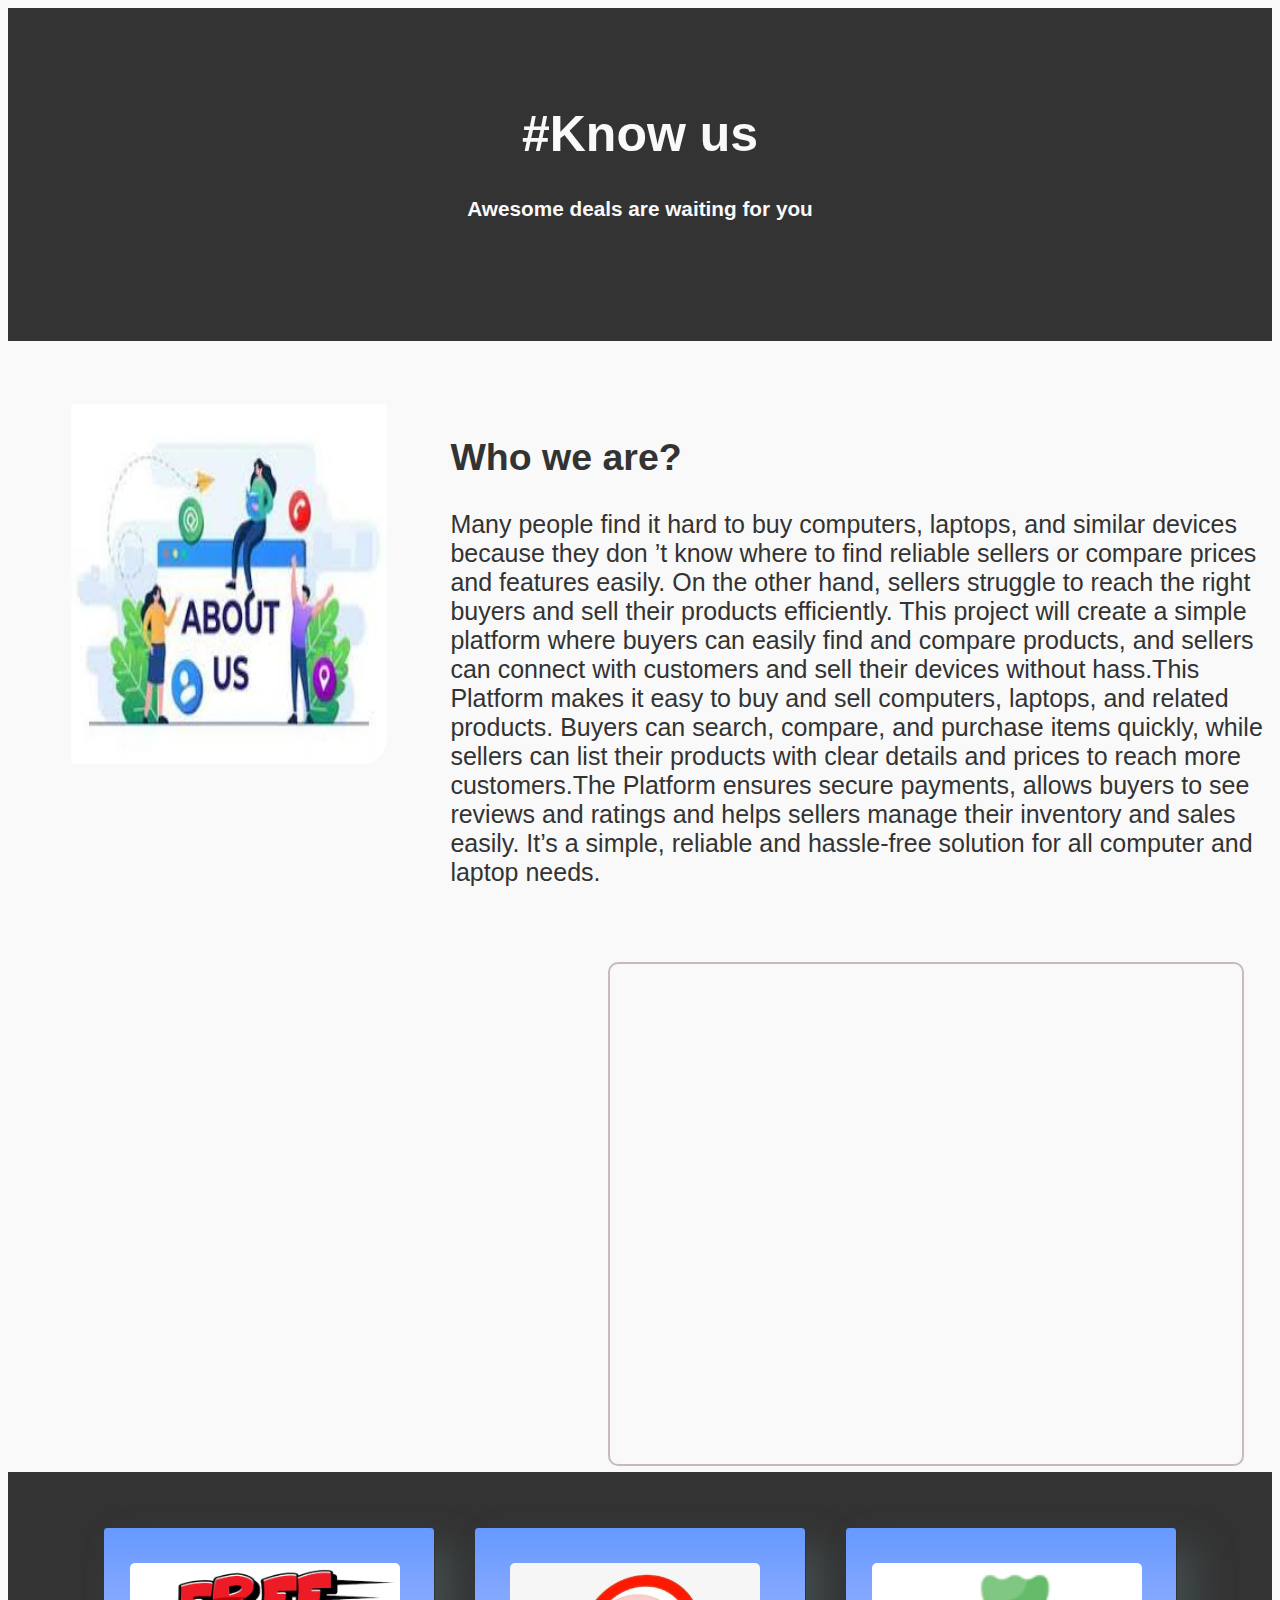
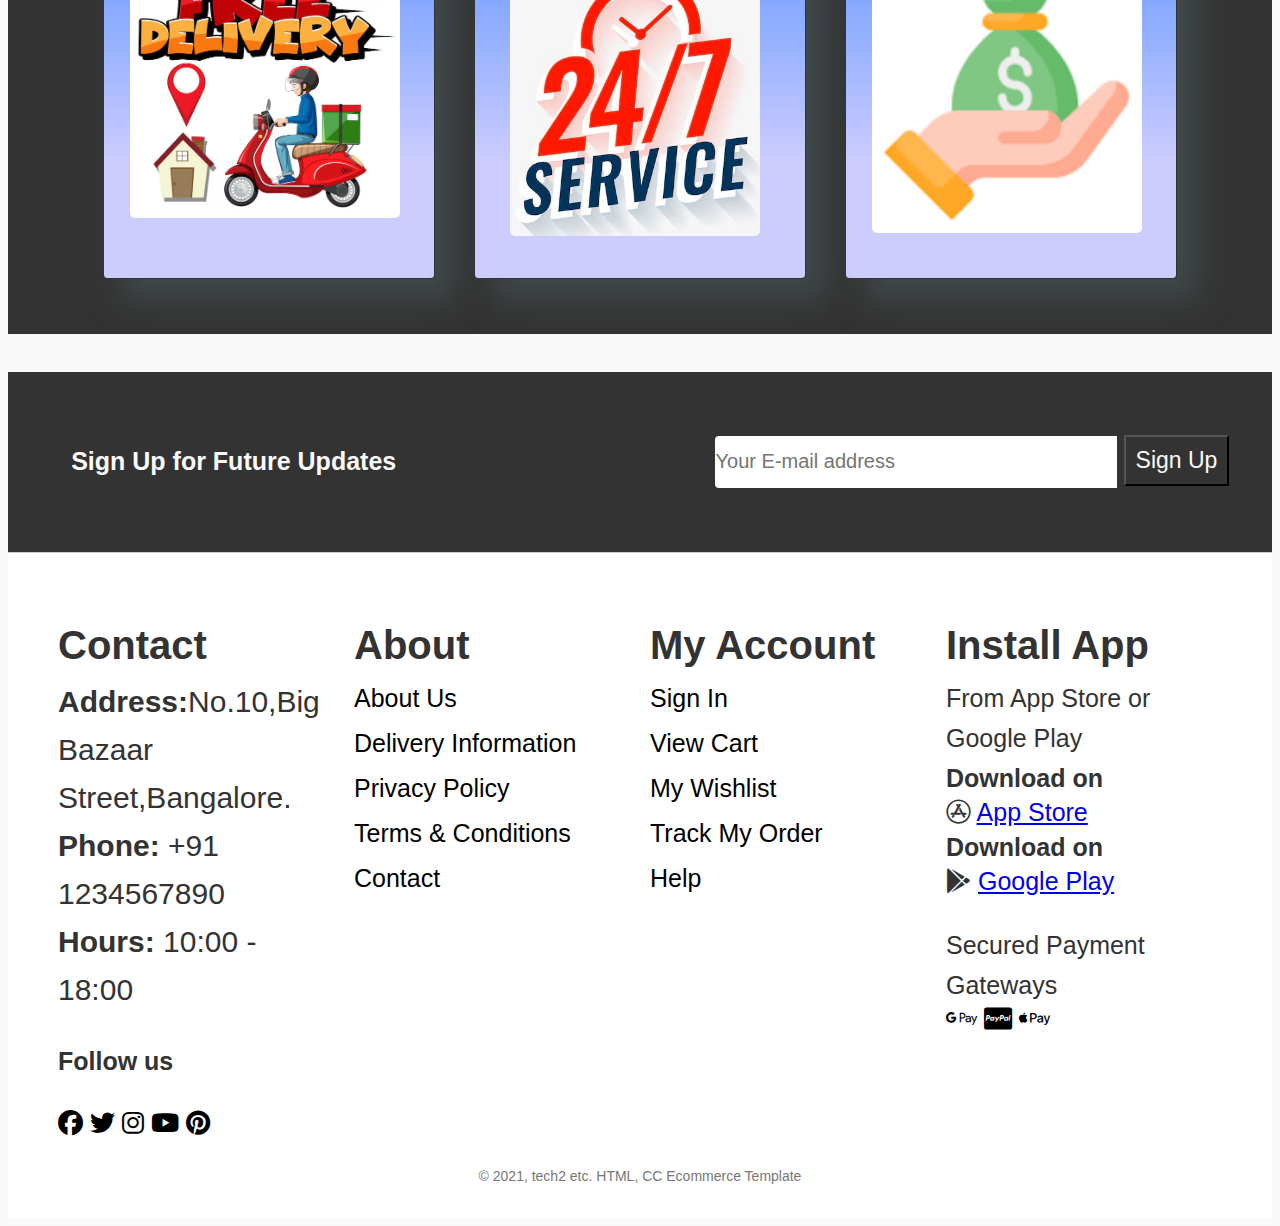
==== about.html @ fbae9688 "about us page completed" ====
<!DOCTYPE html>
<html lang="en">

<head>
  <meta charset="UTF-8" />
  <meta name="viewport" content="width=device-width, initial-scale=1.0" />
  <title>About Us</title>
  <link rel="stylesheet" href="https://cdnjs.cloudflare.com/ajax/libs/font-awesome/6.7.2/css/all.min.css"
    integrity="sha512-Evv84Mr4kqVGRNSgIGL/F/aIDqQb7xQ2vcrdIwxfjThSH8CSR7PBEakCr51Ck+w+/U6swU2Im1vVX0SVk9ABhg=="
    crossorigin="anonymous" referrerpolicy="no-referrer" />
  <style>
    body {
      background-color: #f9f9f9;
      font-family: "Segoe UI", Tahoma, Geneva, Verdana, sans-serif;
      color: #333;
      font-size: 25px;
    }

    .header-aboutus .about-header {
      background-color: #333;
      height: 30vh;
      color: #f9f9f9;
      text-align: center;
      padding-top: 5%;
      margin: 0;
    }

    .header-aboutus .image img {
      height: 40vh;
      width: 25%;
      border-radius: 25px;
      padding-top: 5%;
      padding-left: 5%;
    }

    .header-aboutus .image {
      display: flex;
      background-color: #f9f9f9;
    }

    .header-aboutus .image div {
      padding-left: 5%;
      padding-top: 5%;
    }

    .about-app .video {
      text-align: center;
      margin-top: 50px;
      position: relative;
      left: 600px;
    }

    .about-app .video video {
      width: 700px;
      height: 500px;
      max-width: 100%;
      border: 2px solid #c9baba;
      border-radius: 10px;
    }

    .section1 {
      padding: 40px 80px;
    }

    #feature .feature-box {
      width: 300px;
      height: 300px;
      text-align: center;
      padding: 25px 15px;
      box-shadow: 20px 20px 34px rgb(66, 75, 77);
      border: 1px solid;
      border-radius: 4px;
      margin: 15px;
      background: linear-gradient(to bottom, #6699ff 0%, #ccccff 67%);
    }

    #feature img {
      margin-left: 1px;
      display: flex;
      margin-bottom: 10px;
      width: 270px;
      padding: 10px;
    }

    #feature {
      display: flex;
      justify-content: space-between;
      flex-wrap: wrap;
      background-color: #333;
    }

    #feature img {
      border-radius: 15px;
    }

    #feature .feature-box:hover {
      box-shadow: 10px 10px 54px rgb(64, 73, 75);
    }

    #newsletter {
      color: #f9f9f9;
      display: flex;
      justify-content: space-between;
      align-items: center;
      background-color: #333;
      height: 20vh;
      text-align: center;
      margin-top: 3%;
      padding-left: 5%;
    }

    #newsletter p,
    button {
      font-size: 23px;
      color: #f9f9f9;
    }

    #newsletter input {
      height: 3.125rem;
      padding: 0px;
      font-size: 13px;
      width: 100%;
      border: 1px solid transparent;
      border-radius: 4px;
      outline: none;
      border-top-right-radius: 0;
      border-bottom-right-radius: 0;
    }

    #newsletter .form {
      display: flexbox;
      width: 600px;
    }

    #newsletter button {
      background-color: #333;
      color: #f9f9f9;
      white-space: nowrap;
      padding: 0px;
      cursor: pointer;
    }

    .footer {
      background-color: #fff;
      padding: 20px 40px;
      border-top: 1px solid #ccc;
    }

    .footer-container {
      display: flex;
      justify-content: space-between;
      flex-wrap: wrap;
      max-width: 1200px;
      margin: 0 auto;
    }

    .footer-column {
      flex: 1;
      min-width: 200px;
      margin: 10px;
    }

    .footer-column h3 {
      margin-bottom: 10px;
      font-size: 40px;
      font-weight: bold;
    }

    .footer-column p,
    .footer-column ul {
      margin: 0;
      padding: 0;
      list-style: none;
      line-height: 1.6;
    }

    .footer-column ul li {
      margin-bottom: 5px;
    }

    .footer-column ul li a,
    .footer-column p a {
      text-decoration: none;
      color: #000;
      transition: color 0.3s;
    }

    .footer-column ul li a:hover,
    .footer-column p a:hover {
      color: #007bff;
    }

    footer .follow {
      margin-top: 10px;
    }

    footer .social-icons {
      color: black;
      padding-right: 6%;
      cursor: pointer;
    }

    footer .social-icons i:hover,
    footer a:hover {
      color: blueviolet;
    }

    footer .social-icons {
      border-width: 100%;
    }

    .footer-bottom {
      text-align: center;
      margin-top: 20px;
      font-size: 14px;
      color: #777;
    }

    @media (min-width: 478px) and (max-width: 767px) {
      .header-aboutus {
        flex-direction: column;
      }

      .header-aboutus img {
        width: 100%;
        margin-bottom: 20px;
      }

      .about-header div {
        padding-left: 0px;
      }

      .about-app .video {
        width: 100%;
      }
    }

    @media (min-width: 768px) and (max-width: 1023px) {
      .header-aboutus {
        flex-direction: row;
      }

      .header-aboutus img {
        width: 50%;
        margin-bottom: 0;
      }

      .about-header div {
        padding-left: 20px;
      }

      .about-app .video {
        width: 50%;
      }
    }

    @media (min-width: 1024px) {
      .header-aboutus {
        flex-direction: row;
      }

      .header-aboutus img {
        width: 50%;
        margin-bottom: 0;
      }

      .about-header div {
        padding-left: 20px;
      }

      .about-app .video {
        width: 50%;
      }
    }
  </style>
</head>

<body>
  <section class="header-aboutus">
    <div class="about-header">
      <h1>#Know us</h1>
      <h5>Awesome deals are waiting for you</h5>
    </div>
    <div class="image">
      <img src="assets/aboutus.jpg" alt="" />
      <div>
        <h2>Who we are?</h2>
        <p>
          Many people find it hard to buy computers, laptops, and similar
          devices because they don ’t know where to find reliable sellers or
          compare prices and features easily. On the other hand, sellers
          struggle to reach the right buyers and sell their products
          efficiently. This project will create a simple platform where buyers
          can easily find and compare products, and sellers can connect with
          customers and sell their devices without hass.This Platform makes it
          easy to buy and sell computers, laptops, and related products.
          Buyers can search, compare, and purchase items quickly, while
          sellers can list their products with clear details and prices to
          reach more customers.The Platform ensures secure payments, allows
          buyers to see reviews and ratings and helps sellers manage their
          inventory and sales easily. It’s a simple, reliable and hassle-free
          solution for all computer and laptop needs.
        </p>
      </div>
    </div>
  </section>
  <section class="about-app">
    <div class="video">
      <video autoplay loop muted>
        <source src="assets/aboutus.mp4" type="video/mp4" />
      </video>
    </div>
  </section>
  <section id="feature" class="section1">
    <div class="feature-box">
      <img src="assets/features/free delivery.avif" alt="" />
    </div>
    <div class="feature-box">
      <img src="assets/features/24image.jpg" style="margin-left: 10px; width: 250px" alt="" />
    </div>
    <div class="feature-box">
      <img src="assets/features/savemoney.png" alt="" />
    </div>
  </section>
  <section id="newsletter">
    <div>
      <h4>Sign Up for Future Updates</h4>
    </div>
    <div class="form">
      <input type="text" placeholder="Your E-mail address" style="font-size: 20px; width: 400px" />
      <button class="normal" style="padding: 10px">Sign Up</button>
    </div>
  </section>
  <footer class="footer">
    <div class="footer-container">
      <div class="footer-column">
        <h3>Contact</h3>
        <p style="font-size: larger">
          <strong>Address:</strong>No.10,Big Bazaar Street,Bangalore.
        </p>
        <p style="font-size: larger">
          <strong>Phone:</strong> +91 1234567890
        </p>
        <p style="font-size: larger"><strong>Hours:</strong> 10:00 - 18:00</p>
        <div class="Follow">
          <h4>Follow us</h4>
          <div class="social-icons">
            <i class="fa-brands fa-facebook"></i>
            <i class="fa-brands fa-twitter"></i>
            <i class="fa-brands fa-instagram"></i>
            <i class="fa-brands fa-youtube"></i>
            <i class="fa-brands fa-pinterest"></i>
          </div>
        </div>
      </div>

      <div class="footer-column">
        <h3>About</h3>
        <ul>
          <li><a href="#">About Us</a></li>
          <li><a href="#">Delivery Information</a></li>
          <li><a href="#">Privacy Policy</a></li>
          <li><a href="#">Terms & Conditions</a></li>
          <li><a href="#">Contact</a></li>
        </ul>
      </div>

      <div class="footer-column">
        <h3>My Account</h3>
        <ul>
          <li><a href="#">Sign In</a></li>
          <li><a href="#">View Cart</a></li>
          <li><a href="#">My Wishlist</a></li>
          <li><a href="#">Track My Order</a></li>
          <li><a href="#">Help</a></li>
        </ul>
      </div>

      <div class="footer-column">
        <h3>Install App</h3>
        <p>From App Store or Google Play</p>
        <div class="down">
          <p><strong>Download on</strong></p>
          <i class="fa-brands fa-app-store"></i>
          <a href="#" class="app-link">App Store </a><br />
          <p><strong>Download on</strong></p>
          <i class="fa-brands fa-google-play"></i>
          <a href="#" class="app-link">Google Play</a><br /><br />

          <p>Secured Payment Gateways</p>
          <div class="social-icons">
            <i class="fa-brands fa-google-pay"></i>
            <i class="fa-brands fa-cc-paypal"></i>
            <i class="fa-brands fa-apple-pay"></i>
          </div>
        </div>
      </div>
    </div>
    <div class="footer-bottom">
      <p>&copy; 2021, tech2 etc. HTML, CC Ecommerce Template</p>
    </div>
  </footer>
</body>

</html>
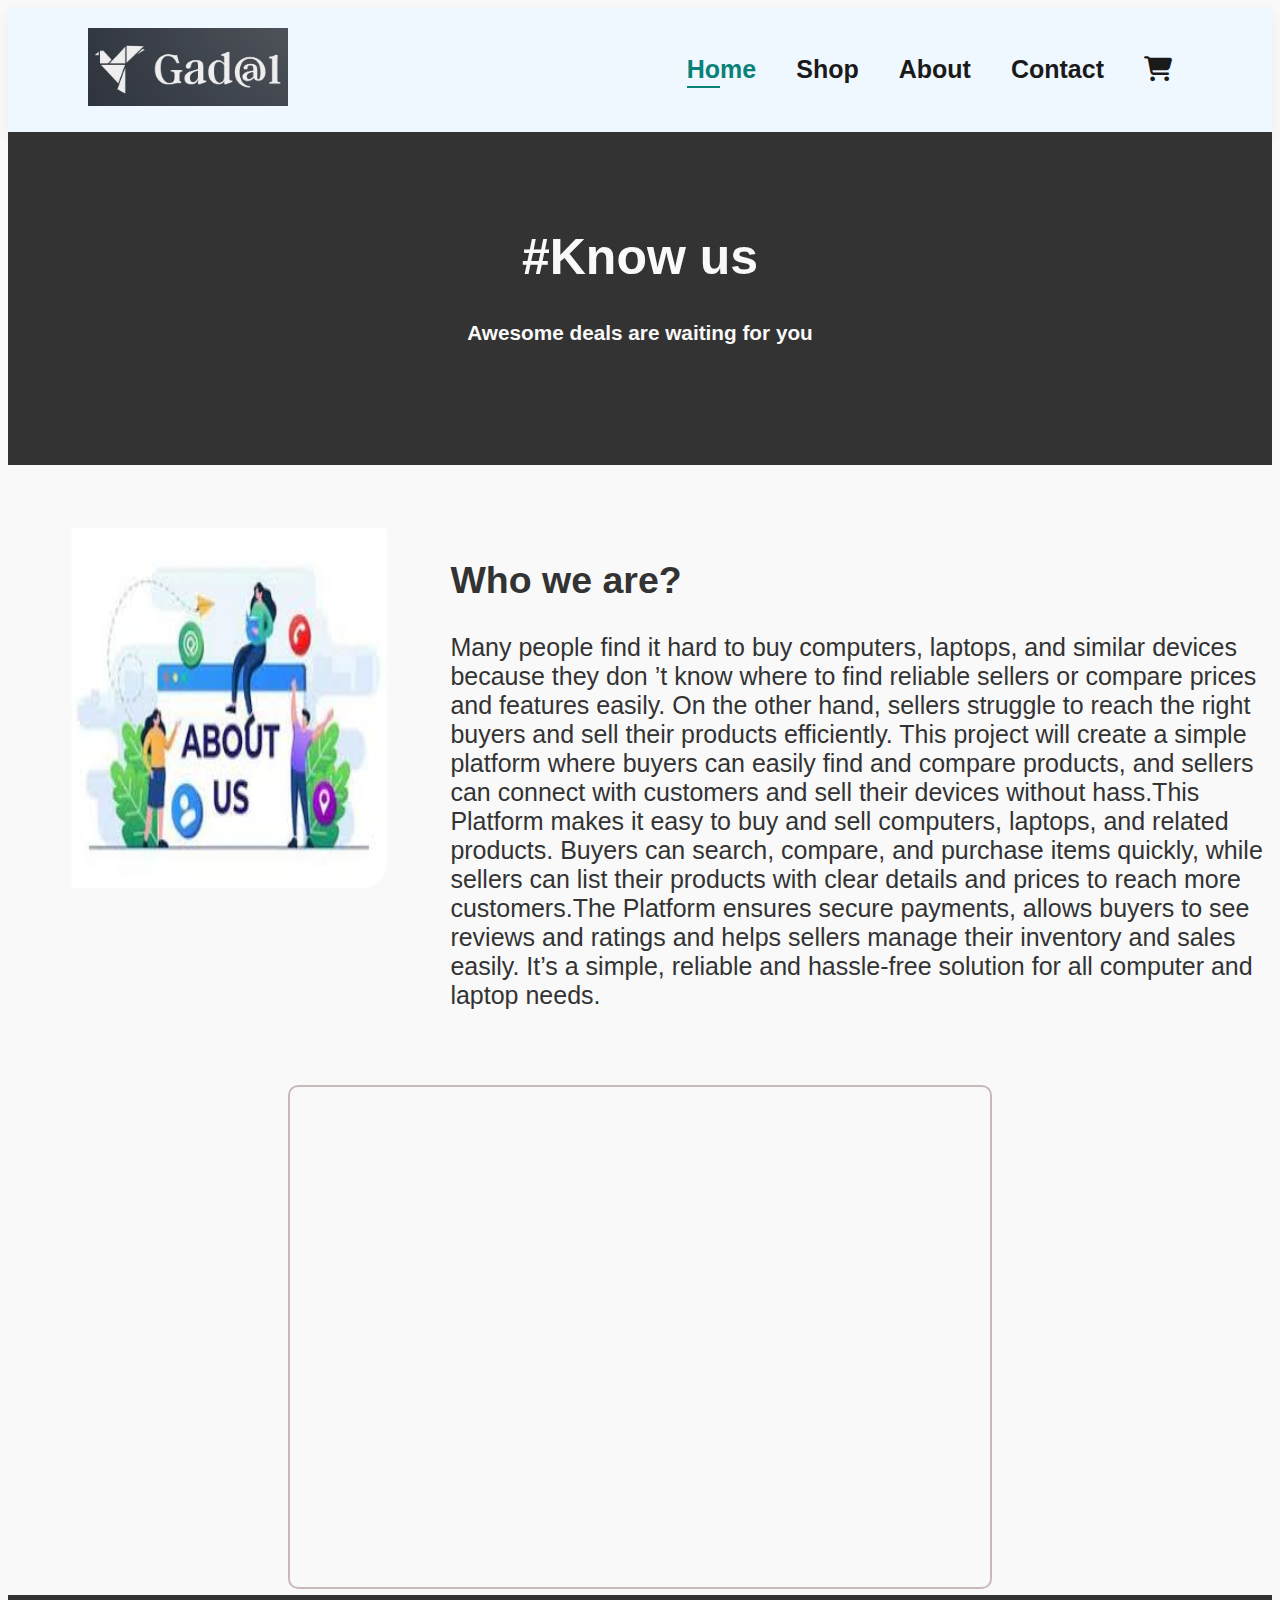
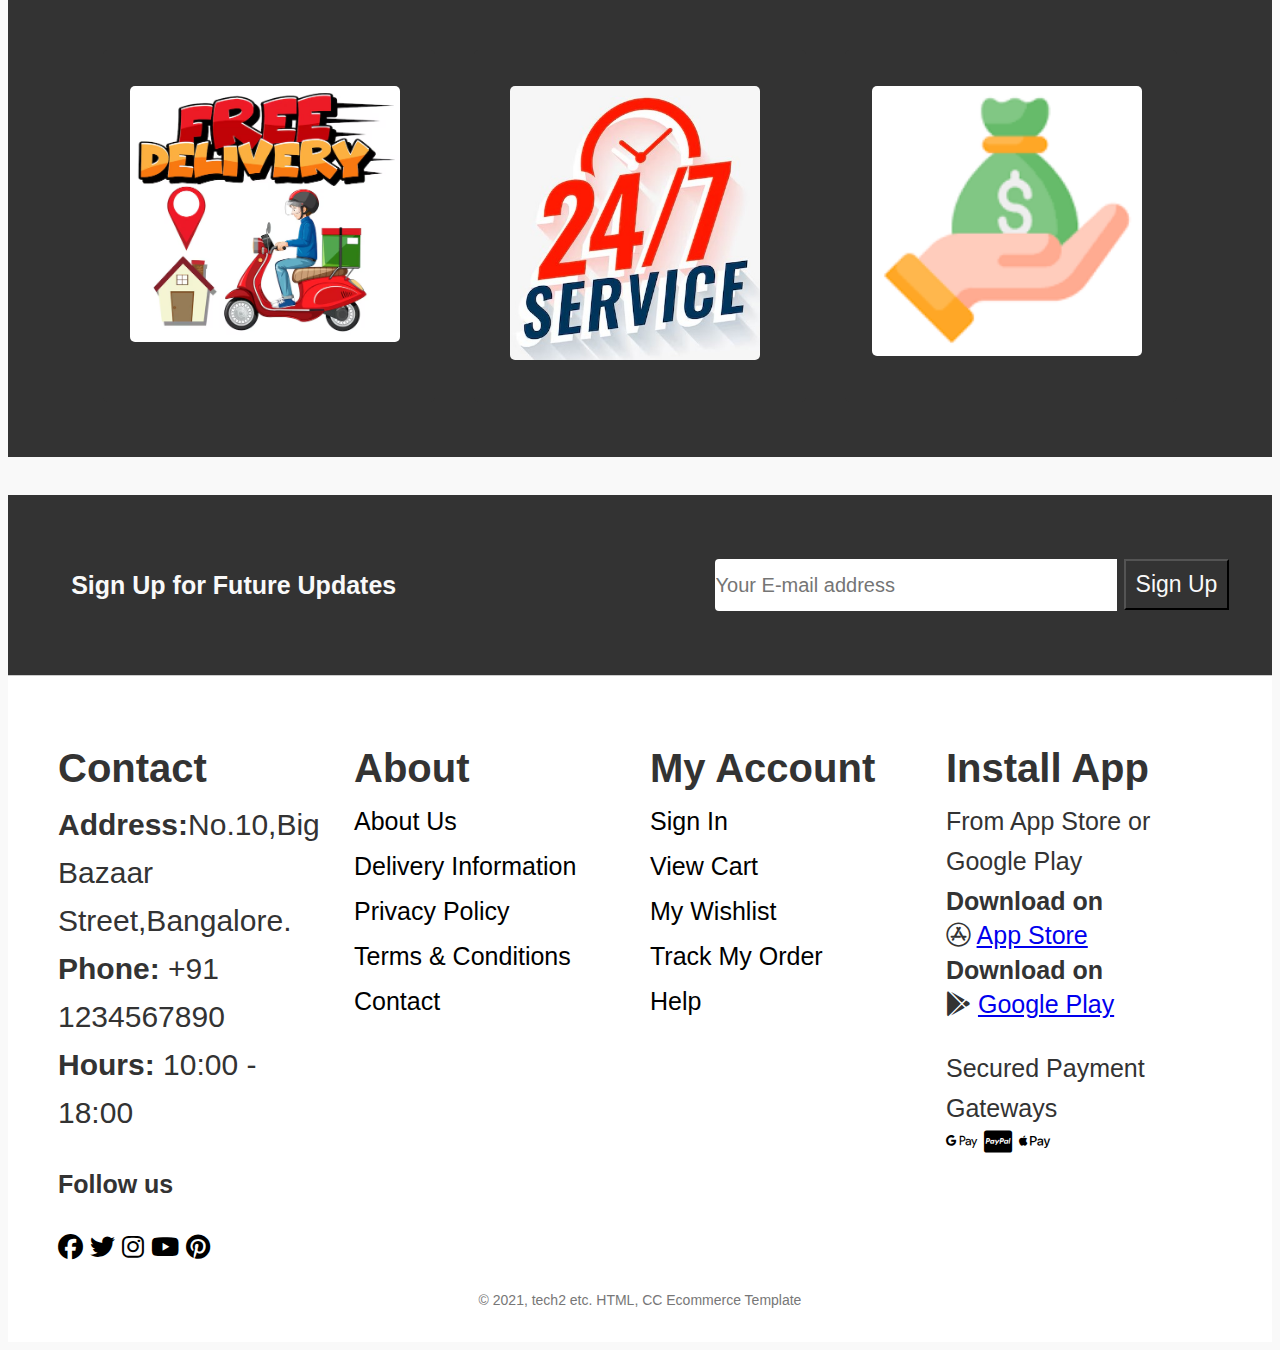
==== commit ea4b204f: "added link to playstore about and contact pages" ====
--- a/about.html
+++ b/about.html
@@ -1,405 +1,420 @@
 <!DOCTYPE html>
 <html lang="en">
-
-<head>
-  <meta charset="UTF-8" />
-  <meta name="viewport" content="width=device-width, initial-scale=1.0" />
-  <title>About Us</title>
-  <link rel="stylesheet" href="https://cdnjs.cloudflare.com/ajax/libs/font-awesome/6.7.2/css/all.min.css"
-    integrity="sha512-Evv84Mr4kqVGRNSgIGL/F/aIDqQb7xQ2vcrdIwxfjThSH8CSR7PBEakCr51Ck+w+/U6swU2Im1vVX0SVk9ABhg=="
-    crossorigin="anonymous" referrerpolicy="no-referrer" />
-  <style>
-    body {
-      background-color: #f9f9f9;
-      font-family: "Segoe UI", Tahoma, Geneva, Verdana, sans-serif;
-      color: #333;
-      font-size: 25px;
-    }
-
-    .header-aboutus .about-header {
-      background-color: #333;
-      height: 30vh;
-      color: #f9f9f9;
-      text-align: center;
-      padding-top: 5%;
-      margin: 0;
-    }
-
-    .header-aboutus .image img {
-      height: 40vh;
-      width: 25%;
-      border-radius: 25px;
-      padding-top: 5%;
-      padding-left: 5%;
-    }
-
-    .header-aboutus .image {
-      display: flex;
-      background-color: #f9f9f9;
-    }
-
-    .header-aboutus .image div {
-      padding-left: 5%;
-      padding-top: 5%;
-    }
-
-    .about-app .video {
-      text-align: center;
-      margin-top: 50px;
-      position: relative;
-      left: 600px;
-    }
-
-    .about-app .video video {
-      width: 700px;
-      height: 500px;
-      max-width: 100%;
-      border: 2px solid #c9baba;
-      border-radius: 10px;
-    }
-
-    .section1 {
-      padding: 40px 80px;
-    }
-
-    #feature .feature-box {
-      width: 300px;
-      height: 300px;
-      text-align: center;
-      padding: 25px 15px;
-      box-shadow: 20px 20px 34px rgb(66, 75, 77);
-      border: 1px solid;
-      border-radius: 4px;
-      margin: 15px;
-      background: linear-gradient(to bottom, #6699ff 0%, #ccccff 67%);
-    }
-
-    #feature img {
-      margin-left: 1px;
-      display: flex;
-      margin-bottom: 10px;
-      width: 270px;
-      padding: 10px;
-    }
-
-    #feature {
-      display: flex;
-      justify-content: space-between;
-      flex-wrap: wrap;
-      background-color: #333;
-    }
-
-    #feature img {
-      border-radius: 15px;
-    }
-
-    #feature .feature-box:hover {
-      box-shadow: 10px 10px 54px rgb(64, 73, 75);
-    }
-
-    #newsletter {
-      color: #f9f9f9;
-      display: flex;
-      justify-content: space-between;
-      align-items: center;
-      background-color: #333;
-      height: 20vh;
-      text-align: center;
-      margin-top: 3%;
-      padding-left: 5%;
-    }
-
-    #newsletter p,
-    button {
-      font-size: 23px;
-      color: #f9f9f9;
-    }
-
-    #newsletter input {
-      height: 3.125rem;
-      padding: 0px;
-      font-size: 13px;
-      width: 100%;
-      border: 1px solid transparent;
-      border-radius: 4px;
-      outline: none;
-      border-top-right-radius: 0;
-      border-bottom-right-radius: 0;
-    }
-
-    #newsletter .form {
-      display: flexbox;
-      width: 600px;
-    }
-
-    #newsletter button {
-      background-color: #333;
-      color: #f9f9f9;
-      white-space: nowrap;
-      padding: 0px;
-      cursor: pointer;
-    }
-
-    .footer {
-      background-color: #fff;
-      padding: 20px 40px;
-      border-top: 1px solid #ccc;
-    }
-
-    .footer-container {
-      display: flex;
-      justify-content: space-between;
-      flex-wrap: wrap;
-      max-width: 1200px;
-      margin: 0 auto;
-    }
-
-    .footer-column {
-      flex: 1;
-      min-width: 200px;
-      margin: 10px;
-    }
-
-    .footer-column h3 {
-      margin-bottom: 10px;
-      font-size: 40px;
-      font-weight: bold;
-    }
-
-    .footer-column p,
-    .footer-column ul {
-      margin: 0;
-      padding: 0;
-      list-style: none;
-      line-height: 1.6;
-    }
-
-    .footer-column ul li {
-      margin-bottom: 5px;
-    }
-
-    .footer-column ul li a,
-    .footer-column p a {
-      text-decoration: none;
-      color: #000;
-      transition: color 0.3s;
-    }
-
-    .footer-column ul li a:hover,
-    .footer-column p a:hover {
-      color: #007bff;
-    }
-
-    footer .follow {
-      margin-top: 10px;
-    }
-
-    footer .social-icons {
-      color: black;
-      padding-right: 6%;
-      cursor: pointer;
-    }
-
-    footer .social-icons i:hover,
-    footer a:hover {
-      color: blueviolet;
-    }
-
-    footer .social-icons {
-      border-width: 100%;
-    }
-
-    .footer-bottom {
-      text-align: center;
-      margin-top: 20px;
-      font-size: 14px;
-      color: #777;
-    }
-
-    @media (min-width: 478px) and (max-width: 767px) {
-      .header-aboutus {
-        flex-direction: column;
-      }
-
-      .header-aboutus img {
+  <head>
+    <meta charset="UTF-8" />
+    <meta name="viewport" content="width=device-width, initial-scale=1.0" />
+    <title>About Us</title>
+    <link
+      rel="stylesheet"
+      href="https://cdnjs.cloudflare.com/ajax/libs/font-awesome/6.7.2/css/all.min.css"
+      integrity="sha512-Evv84Mr4kqVGRNSgIGL/F/aIDqQb7xQ2vcrdIwxfjThSH8CSR7PBEakCr51Ck+w+/U6swU2Im1vVX0SVk9ABhg=="
+      crossorigin="anonymous"
+      referrerpolicy="no-referrer"
+    />
+    <style>
+      body {
+        background-color: #f9f9f9;
+        font-family: "Segoe UI", Tahoma, Geneva, Verdana, sans-serif;
+        color: #333;
+        font-size: 25px;
+      }
+      #header {
+        display: flex;
+        align-items: center;
+        justify-content: space-between;
+        padding: 20px 80px;
+        background: aliceblue;
+        box-shadow: 0 5px 15px rgba(0, 0, 0, 0.06);
+      }
+
+      #navbar {
+        display: flex;
+        align-items: center;
+        justify-content: center;
+      }
+
+      #navbar li {
+        list-style: none;
+        padding: 0 20px;
+        position: relative;
+      }
+
+      #navbar li a {
+        text-decoration: none;
+        font-size: 16px;
+        font-weight: 600;
+        color: #1a1a1a;
+        transition: 0.3s ease;
+        font-size: 25px;
+      }
+
+      #navbar li a:hover,
+      #navbar li a.active {
+        color: #088178;
+      }
+
+      #navbar li a.active::after,
+      #navbar li a:hover::after {
+        content: "";
+        width: 30%;
+        height: 2px;
+        background: #088178;
+        position: absolute;
+        bottom: -4px;
+        left: 20px;
+      }
+
+      .header-aboutus .about-header {
+        background-color: #333;
+        height: 30vh;
+        color: #f9f9f9;
+        text-align: center;
+        padding-top: 5%;
+        margin: 0;
+      }
+
+      .header-aboutus .image img {
+        height: 40vh;
+        width: 25%;
+        border-radius: 25px;
+        padding-top: 5%;
+        padding-left: 5%;
+      }
+
+      .header-aboutus .image {
+        display: flex;
+        background-color: #f9f9f9;
+      }
+
+      .header-aboutus .image div {
+        padding-left: 5%;
+        padding-top: 5%;
+      }
+
+      .about-app .video {
+        text-align: center;
+        margin-top: 50px;
+        position: relative;
+       
+      }
+
+      .about-app .video video {
+        width: 700px;
+        height: 500px;
+        max-width: 100%;
+        border: 2px solid #c9baba;
+        border-radius: 10px;
+      }
+
+      .section1 {
+        padding: 40px 80px;
+      }
+
+      #feature .feature-box {
+        width: 300px;
+        height: 300px;
+        text-align: center;
+        padding: 25px 15px;
+        /*box-shadow: 20px 20px 34px rgb(66, 75, 77);*/
+        border: 1px solid;
+        border-radius: 4px;
+        margin: 15px;
+       background-color: #333;
+      }
+
+      #feature img {
+        margin-left: 1px;
+        display: flex;
+        margin-bottom: 10px;
+        width: 270px;
+        padding: 10px;
+      }
+
+      #feature {
+        display: flex;
+        justify-content: space-between;
+        flex-wrap: wrap;
+        background-color: #333;
+      }
+
+      #feature img {
+        border-radius: 15px;
+      }
+
+      #feature .feature-box:hover {
+        box-shadow: 10px 10px 54px rgb(64, 73, 75);
+      }
+
+      #newsletter {
+        color: #f9f9f9;
+        display: flex;
+        justify-content: space-between;
+        align-items: center;
+        background-color: #333;
+        height: 20vh;
+        text-align: center;
+        margin-top: 3%;
+        padding-left: 5%;
+      }
+
+      #newsletter p,
+      button {
+        font-size: 23px;
+        color: #f9f9f9;
+      }
+
+      #newsletter input {
+        height: 3.125rem;
+        padding: 0px;
+        font-size: 13px;
         width: 100%;
-        margin-bottom: 20px;
-      }
-
-      .about-header div {
-        padding-left: 0px;
-      }
-
-      .about-app .video {
-        width: 100%;
-      }
-    }
-
-    @media (min-width: 768px) and (max-width: 1023px) {
-      .header-aboutus {
-        flex-direction: row;
-      }
-
-      .header-aboutus img {
-        width: 50%;
-        margin-bottom: 0;
-      }
-
-      .about-header div {
-        padding-left: 20px;
-      }
-
-      .about-app .video {
-        width: 50%;
-      }
-    }
-
-    @media (min-width: 1024px) {
-      .header-aboutus {
-        flex-direction: row;
-      }
-
-      .header-aboutus img {
-        width: 50%;
-        margin-bottom: 0;
-      }
-
-      .about-header div {
-        padding-left: 20px;
-      }
-
-      .about-app .video {
-        width: 50%;
-      }
-    }
-  </style>
-</head>
-
-<body>
-  <section class="header-aboutus">
-    <div class="about-header">
-      <h1>#Know us</h1>
-      <h5>Awesome deals are waiting for you</h5>
-    </div>
-    <div class="image">
-      <img src="assets/aboutus.jpg" alt="" />
+        border: 1px solid transparent;
+        border-radius: 4px;
+        outline: none;
+        border-top-right-radius: 0;
+        border-bottom-right-radius: 0;
+      }
+
+      #newsletter .form {
+        display: flexbox;
+        width: 600px;
+      }
+
+      #newsletter button {
+        background-color: #333;
+        color: #f9f9f9;
+        white-space: nowrap;
+        padding: 0px;
+        cursor: pointer;
+      }
+
+      .footer {
+        background-color: #fff;
+        padding: 20px 40px;
+        border-top: 1px solid #ccc;
+      }
+
+      .footer-container {
+        display: flex;
+        justify-content: space-between;
+        flex-wrap: wrap;
+        max-width: 1200px;
+        margin: 0 auto;
+      }
+
+      .footer-column {
+        flex: 1;
+        min-width: 200px;
+        margin: 10px;
+      }
+
+      .footer-column h3 {
+        margin-bottom: 10px;
+        font-size: 40px;
+        font-weight: bold;
+      }
+
+      .footer-column p,
+      .footer-column ul {
+        margin: 0;
+        padding: 0;
+        list-style: none;
+        line-height: 1.6;
+      }
+
+      .footer-column ul li {
+        margin-bottom: 5px;
+      }
+
+      .footer-column ul li a,
+      .footer-column p a {
+        text-decoration: none;
+        color: #000;
+        transition: color 0.3s;
+      }
+
+      .footer-column ul li a:hover,
+      .footer-column p a:hover {
+        color: #007bff;
+      }
+
+      footer .follow {
+        margin-top: 10px;
+      }
+
+      footer .social-icons {
+        color: black;
+        padding-right: 6%;
+        cursor: pointer;
+      }
+
+      footer .social-icons i:hover,
+      footer a:hover {
+        color: blueviolet;
+      }
+
+      footer .social-icons {
+        border-width: 100%;
+      }
+
+      .footer-bottom {
+        text-align: center;
+        margin-top: 20px;
+        font-size: 14px;
+        color: #777;
+      }
+    </style>
+  </head>
+
+  <body>
+    <section id="header">
+      <a href="#"
+        ><img src="assets/logo.png.jpg" class="logo" width="200px"
+      /></a>
       <div>
-        <h2>Who we are?</h2>
-        <p>
-          Many people find it hard to buy computers, laptops, and similar
-          devices because they don ’t know where to find reliable sellers or
-          compare prices and features easily. On the other hand, sellers
-          struggle to reach the right buyers and sell their products
-          efficiently. This project will create a simple platform where buyers
-          can easily find and compare products, and sellers can connect with
-          customers and sell their devices without hass.This Platform makes it
-          easy to buy and sell computers, laptops, and related products.
-          Buyers can search, compare, and purchase items quickly, while
-          sellers can list their products with clear details and prices to
-          reach more customers.The Platform ensures secure payments, allows
-          buyers to see reviews and ratings and helps sellers manage their
-          inventory and sales easily. It’s a simple, reliable and hassle-free
-          solution for all computer and laptop needs.
-        </p>
-      </div>
-    </div>
-  </section>
-  <section class="about-app">
-    <div class="video">
-      <video autoplay loop muted>
-        <source src="assets/aboutus.mp4" type="video/mp4" />
-      </video>
-    </div>
-  </section>
-  <section id="feature" class="section1">
-    <div class="feature-box">
-      <img src="assets/features/free delivery.avif" alt="" />
-    </div>
-    <div class="feature-box">
-      <img src="assets/features/24image.jpg" style="margin-left: 10px; width: 250px" alt="" />
-    </div>
-    <div class="feature-box">
-      <img src="assets/features/savemoney.png" alt="" />
-    </div>
-  </section>
-  <section id="newsletter">
-    <div>
-      <h4>Sign Up for Future Updates</h4>
-    </div>
-    <div class="form">
-      <input type="text" placeholder="Your E-mail address" style="font-size: 20px; width: 400px" />
-      <button class="normal" style="padding: 10px">Sign Up</button>
-    </div>
-  </section>
-  <footer class="footer">
-    <div class="footer-container">
-      <div class="footer-column">
-        <h3>Contact</h3>
-        <p style="font-size: larger">
-          <strong>Address:</strong>No.10,Big Bazaar Street,Bangalore.
-        </p>
-        <p style="font-size: larger">
-          <strong>Phone:</strong> +91 1234567890
-        </p>
-        <p style="font-size: larger"><strong>Hours:</strong> 10:00 - 18:00</p>
-        <div class="Follow">
-          <h4>Follow us</h4>
-          <div class="social-icons">
-            <i class="fa-brands fa-facebook"></i>
-            <i class="fa-brands fa-twitter"></i>
-            <i class="fa-brands fa-instagram"></i>
-            <i class="fa-brands fa-youtube"></i>
-            <i class="fa-brands fa-pinterest"></i>
+        <ul id="navbar">
+          <li><a class="active" href="index.html">Home</a></li>
+          <li><a href="shop.html">Shop</a></li>
+          <li><a href="about.html">About</a></li>
+          <li><a href="contact.html">Contact</a></li>
+          <li>
+            <a href="cart.html"><i class="fa-solid fa-cart-shopping"></i></a>
+          </li>
+        </ul>
+      </div>
+    </section>
+
+    <section class="header-aboutus">
+      <div class="about-header">
+        <h1>#Know us</h1>
+        <h5>Awesome deals are waiting for you</h5>
+      </div>
+      <div class="image">
+        <img src="assets/aboutus.jpg" alt="" />
+        <div>
+          <h2>Who we are?</h2>
+          <p>
+            Many people find it hard to buy computers, laptops, and similar
+            devices because they don ’t know where to find reliable sellers or
+            compare prices and features easily. On the other hand, sellers
+            struggle to reach the right buyers and sell their products
+            efficiently. This project will create a simple platform where buyers
+            can easily find and compare products, and sellers can connect with
+            customers and sell their devices without hass.This Platform makes it
+            easy to buy and sell computers, laptops, and related products.
+            Buyers can search, compare, and purchase items quickly, while
+            sellers can list their products with clear details and prices to
+            reach more customers.The Platform ensures secure payments, allows
+            buyers to see reviews and ratings and helps sellers manage their
+            inventory and sales easily. It’s a simple, reliable and hassle-free
+            solution for all computer and laptop needs.
+          </p>
+        </div>
+      </div>
+    </section>
+    <section class="about-app">
+      <div class="video">
+        <video autoplay loop muted>
+          <source src="assets/aboutus.mp4" type="video/mp4" />
+        </video>
+      </div>
+    </section>
+    <section id="feature" class="section1">
+      <div class="feature-box">
+        <img src="assets/features/free delivery.avif" alt="" />
+      </div>
+      <div class="feature-box">
+        <img
+          src="assets/features/24image.jpg"
+          style="margin-left: 10px; width: 250px"
+          alt=""
+        />
+      </div>
+      <div class="feature-box">
+        <img src="assets/features/savemoney.png" alt="" />
+      </div>
+    </section>
+    <section id="newsletter">
+      <div>
+        <h4>Sign Up for Future Updates</h4>
+      </div>
+      <div class="form">
+        <input
+          type="text"
+          placeholder="Your E-mail address"
+          style="font-size: 20px; width: 400px"
+        />
+        <button class="normal" style="padding: 10px">Sign Up</button>
+      </div>
+    </section>
+    <footer class="footer">
+      <div class="footer-container">
+        <div class="footer-column">
+          <h3>Contact</h3>
+          <p style="font-size: larger">
+            <strong>Address:</strong>No.10,Big Bazaar Street,Bangalore.
+          </p>
+          <p style="font-size: larger">
+            <strong>Phone:</strong> +91 1234567890
+          </p>
+          <p style="font-size: larger"><strong>Hours:</strong> 10:00 - 18:00</p>
+          <div class="Follow">
+            <h4>Follow us</h4>
+            <div class="social-icons">
+              <i class="fa-brands fa-facebook"></i>
+              <i class="fa-brands fa-twitter"></i>
+              <i class="fa-brands fa-instagram"></i>
+              <i class="fa-brands fa-youtube"></i>
+              <i class="fa-brands fa-pinterest"></i>
+            </div>
           </div>
         </div>
-      </div>
-
-      <div class="footer-column">
-        <h3>About</h3>
-        <ul>
-          <li><a href="#">About Us</a></li>
-          <li><a href="#">Delivery Information</a></li>
-          <li><a href="#">Privacy Policy</a></li>
-          <li><a href="#">Terms & Conditions</a></li>
-          <li><a href="#">Contact</a></li>
-        </ul>
-      </div>
-
-      <div class="footer-column">
-        <h3>My Account</h3>
-        <ul>
-          <li><a href="#">Sign In</a></li>
-          <li><a href="#">View Cart</a></li>
-          <li><a href="#">My Wishlist</a></li>
-          <li><a href="#">Track My Order</a></li>
-          <li><a href="#">Help</a></li>
-        </ul>
-      </div>
-
-      <div class="footer-column">
-        <h3>Install App</h3>
-        <p>From App Store or Google Play</p>
-        <div class="down">
-          <p><strong>Download on</strong></p>
-          <i class="fa-brands fa-app-store"></i>
-          <a href="#" class="app-link">App Store </a><br />
-          <p><strong>Download on</strong></p>
-          <i class="fa-brands fa-google-play"></i>
-          <a href="#" class="app-link">Google Play</a><br /><br />
-
-          <p>Secured Payment Gateways</p>
-          <div class="social-icons">
-            <i class="fa-brands fa-google-pay"></i>
-            <i class="fa-brands fa-cc-paypal"></i>
-            <i class="fa-brands fa-apple-pay"></i>
+
+        <div class="footer-column">
+          <h3>About</h3>
+          <ul>
+            <li><a href="about.html">About Us</a></li>
+            <li><a href="#">Delivery Information</a></li>
+            <li><a href="#">Privacy Policy</a></li>
+            <li><a href="#">Terms & Conditions</a></li>
+            <li><a href="contact.html">Contact</a></li>
+          </ul>
+        </div>
+
+        <div class="footer-column">
+          <h3>My Account</h3>
+          <ul>
+            <li><a href="#">Sign In</a></li>
+            <li><a href="cart.html">View Cart</a></li>
+            <li><a href="#">My Wishlist</a></li>
+            <li><a href="#">Track My Order</a></li>
+            <li><a href="#">Help</a></li>
+          </ul>
+        </div>
+
+        <div class="footer-column">
+          <h3>Install App</h3>
+          <p>From App Store or Google Play</p>
+          <div class="down">
+            <p><strong>Download on</strong></p>
+            <i class="fa-brands fa-app-store"></i>
+            <a href="#" class="app-link">App Store </a><br />
+            <p><strong>Download on</strong></p>
+            <i class="fa-brands fa-google-play"></i>
+            <a href="https://play.google.com/store/apps?hl=en_IN" class="app-link">Google Play</a><br /><br />
+
+            <p>Secured Payment Gateways</p>
+            <div class="social-icons">
+              <i class="fa-brands fa-google-pay"></i>
+              <i class="fa-brands fa-cc-paypal"></i>
+              <i class="fa-brands fa-apple-pay"></i>
+            </div>
           </div>
         </div>
       </div>
-    </div>
-    <div class="footer-bottom">
-      <p>&copy; 2021, tech2 etc. HTML, CC Ecommerce Template</p>
-    </div>
-  </footer>
-</body>
-
-</html>+      <div class="footer-bottom">
+        <p>&copy; 2021, tech2 etc. HTML, CC Ecommerce Template</p>
+      </div>
+    </footer>
+  </body>
+</html>
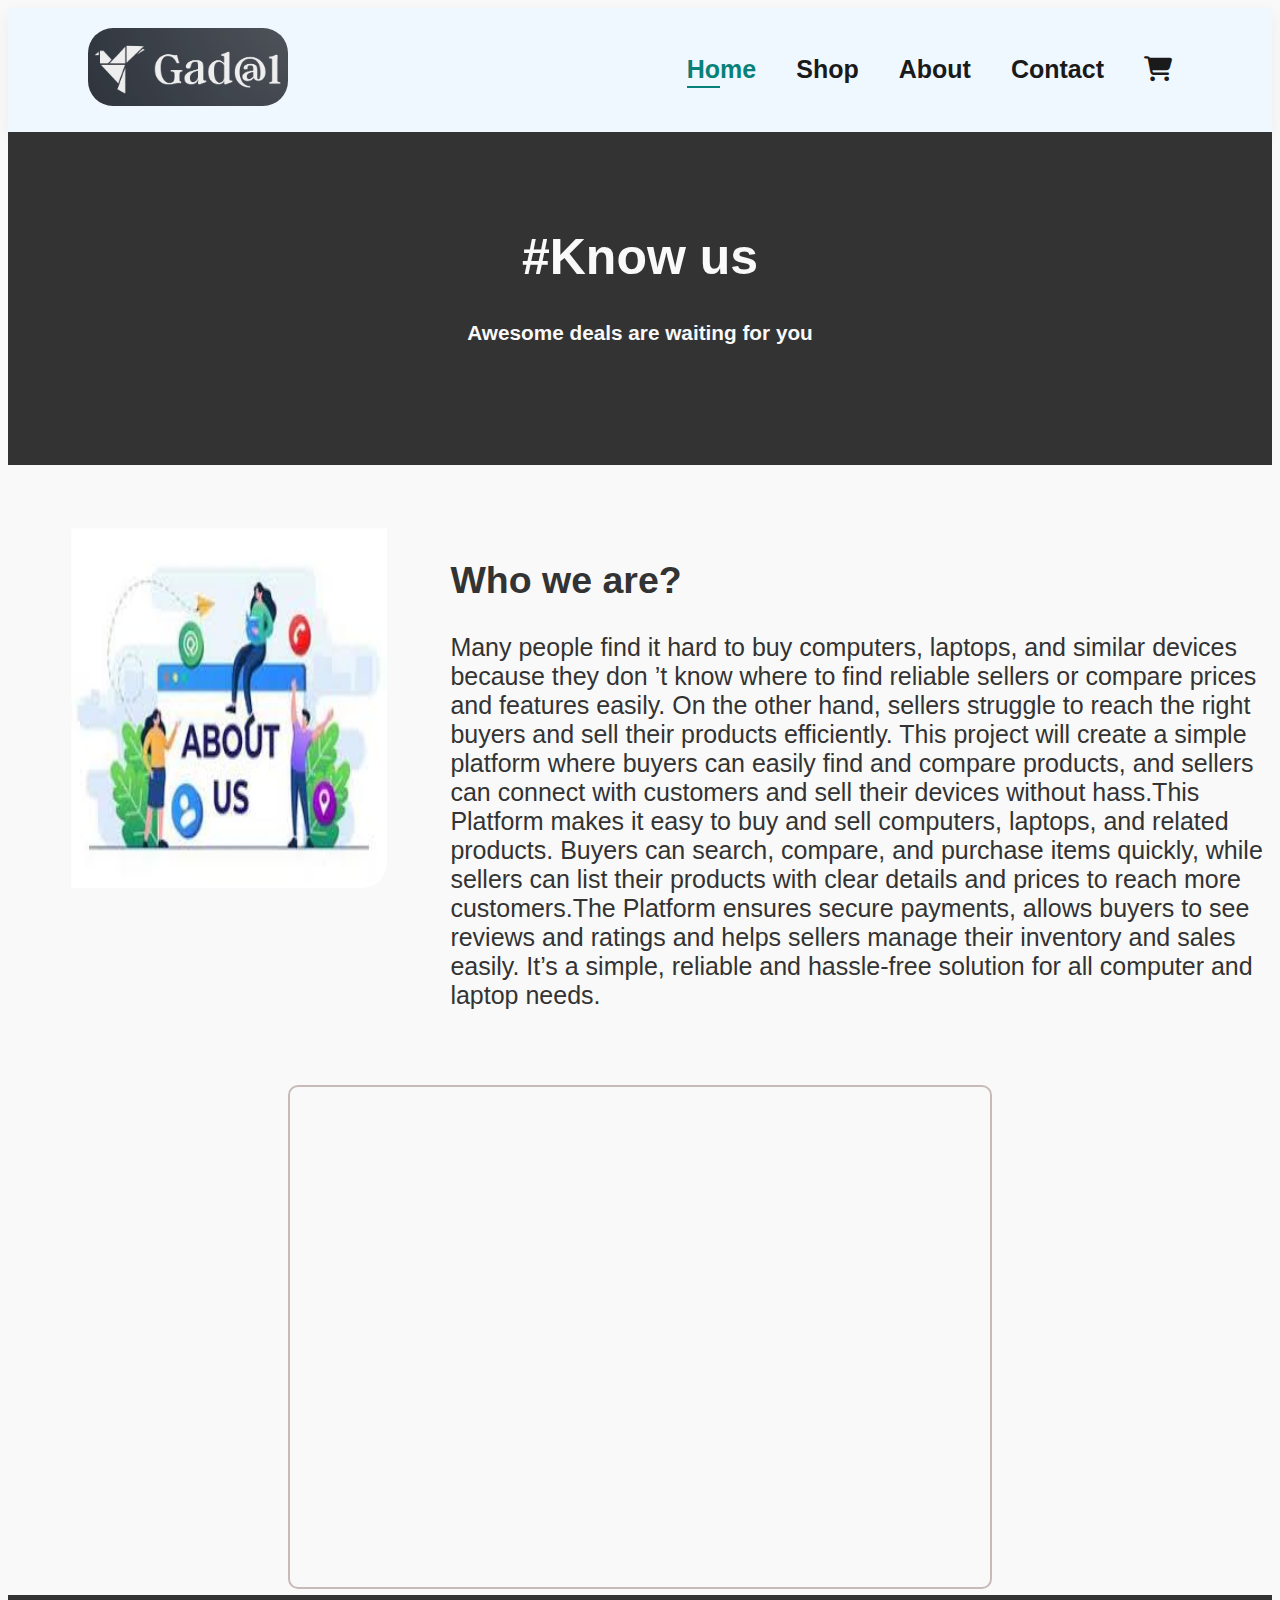
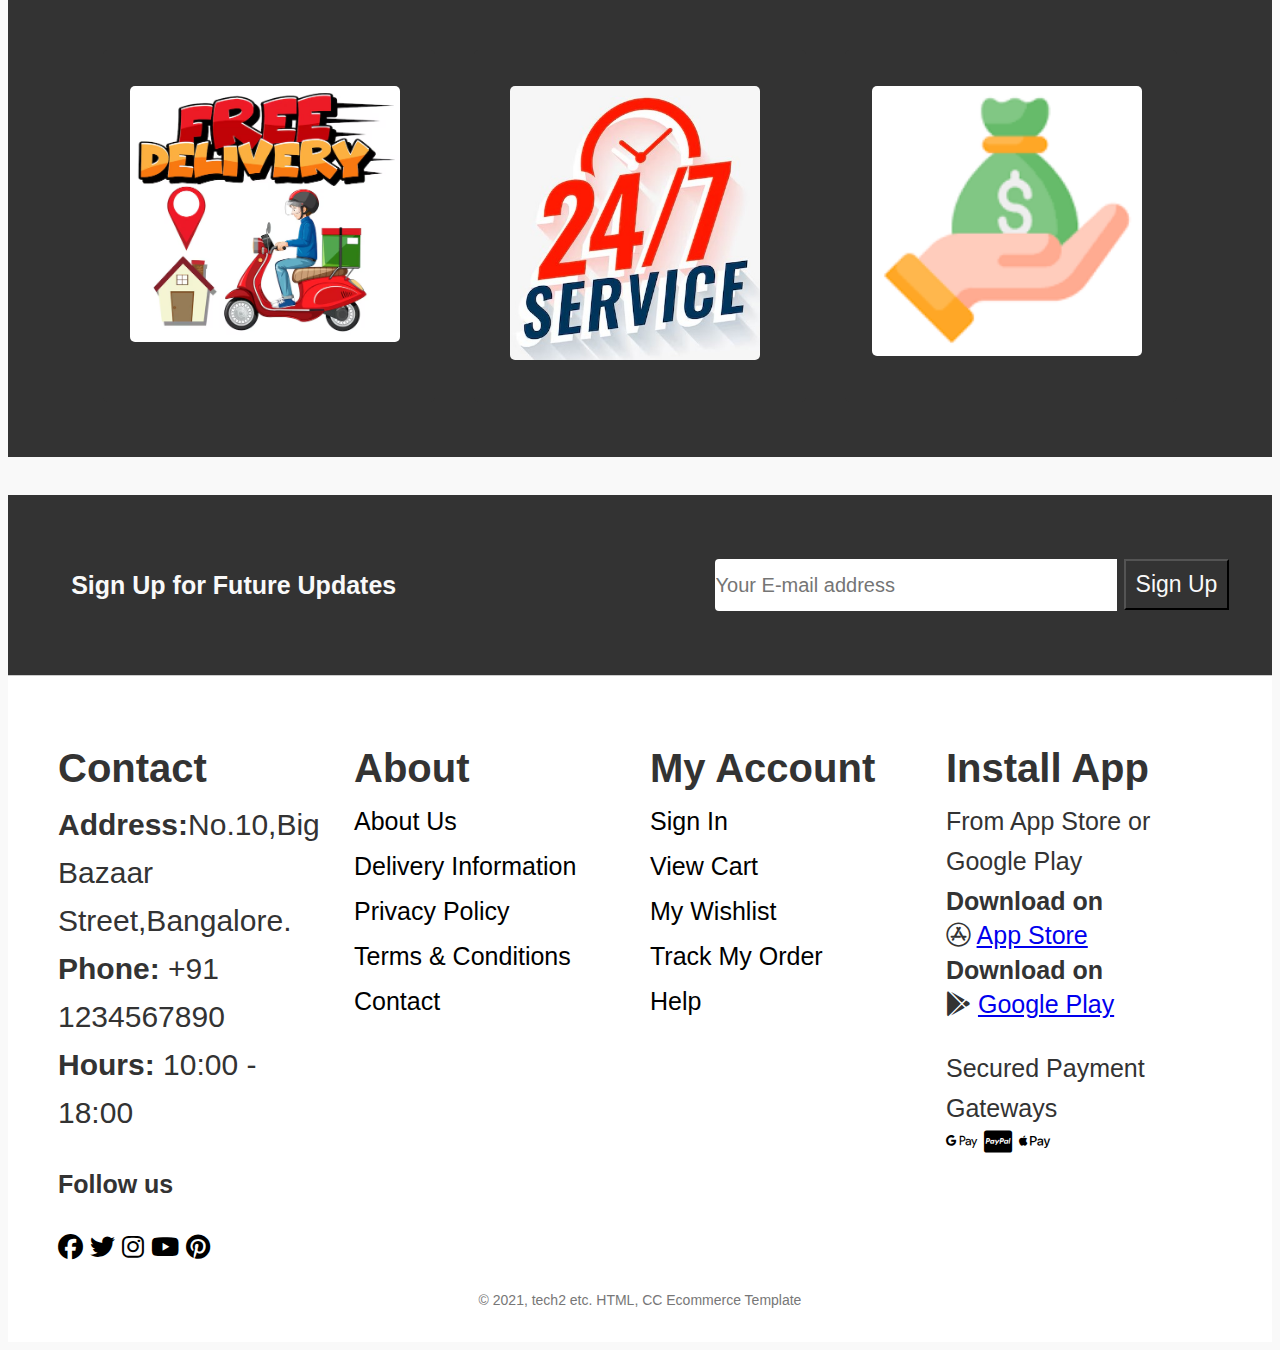
==== commit cce1ceb9: "addeed design to logo" ====
--- a/about.html
+++ b/about.html
@@ -1,420 +1,414 @@
 <!DOCTYPE html>
 <html lang="en">
-  <head>
-    <meta charset="UTF-8" />
-    <meta name="viewport" content="width=device-width, initial-scale=1.0" />
-    <title>About Us</title>
-    <link
-      rel="stylesheet"
-      href="https://cdnjs.cloudflare.com/ajax/libs/font-awesome/6.7.2/css/all.min.css"
-      integrity="sha512-Evv84Mr4kqVGRNSgIGL/F/aIDqQb7xQ2vcrdIwxfjThSH8CSR7PBEakCr51Ck+w+/U6swU2Im1vVX0SVk9ABhg=="
-      crossorigin="anonymous"
-      referrerpolicy="no-referrer"
-    />
-    <style>
-      body {
-        background-color: #f9f9f9;
-        font-family: "Segoe UI", Tahoma, Geneva, Verdana, sans-serif;
-        color: #333;
-        font-size: 25px;
-      }
-      #header {
-        display: flex;
-        align-items: center;
-        justify-content: space-between;
-        padding: 20px 80px;
-        background: aliceblue;
-        box-shadow: 0 5px 15px rgba(0, 0, 0, 0.06);
-      }
-
-      #navbar {
-        display: flex;
-        align-items: center;
-        justify-content: center;
-      }
-
-      #navbar li {
-        list-style: none;
-        padding: 0 20px;
-        position: relative;
-      }
-
-      #navbar li a {
-        text-decoration: none;
-        font-size: 16px;
-        font-weight: 600;
-        color: #1a1a1a;
-        transition: 0.3s ease;
-        font-size: 25px;
-      }
-
-      #navbar li a:hover,
-      #navbar li a.active {
-        color: #088178;
-      }
-
-      #navbar li a.active::after,
-      #navbar li a:hover::after {
-        content: "";
-        width: 30%;
-        height: 2px;
-        background: #088178;
-        position: absolute;
-        bottom: -4px;
-        left: 20px;
-      }
-
-      .header-aboutus .about-header {
-        background-color: #333;
-        height: 30vh;
-        color: #f9f9f9;
-        text-align: center;
-        padding-top: 5%;
-        margin: 0;
-      }
-
-      .header-aboutus .image img {
-        height: 40vh;
-        width: 25%;
-        border-radius: 25px;
-        padding-top: 5%;
-        padding-left: 5%;
-      }
-
-      .header-aboutus .image {
-        display: flex;
-        background-color: #f9f9f9;
-      }
-
-      .header-aboutus .image div {
-        padding-left: 5%;
-        padding-top: 5%;
-      }
-
-      .about-app .video {
-        text-align: center;
-        margin-top: 50px;
-        position: relative;
-       
-      }
-
-      .about-app .video video {
-        width: 700px;
-        height: 500px;
-        max-width: 100%;
-        border: 2px solid #c9baba;
-        border-radius: 10px;
-      }
-
-      .section1 {
-        padding: 40px 80px;
-      }
-
-      #feature .feature-box {
-        width: 300px;
-        height: 300px;
-        text-align: center;
-        padding: 25px 15px;
-        /*box-shadow: 20px 20px 34px rgb(66, 75, 77);*/
-        border: 1px solid;
-        border-radius: 4px;
-        margin: 15px;
-       background-color: #333;
-      }
-
-      #feature img {
-        margin-left: 1px;
-        display: flex;
-        margin-bottom: 10px;
-        width: 270px;
-        padding: 10px;
-      }
-
-      #feature {
-        display: flex;
-        justify-content: space-between;
-        flex-wrap: wrap;
-        background-color: #333;
-      }
-
-      #feature img {
-        border-radius: 15px;
-      }
-
-      #feature .feature-box:hover {
-        box-shadow: 10px 10px 54px rgb(64, 73, 75);
-      }
-
-      #newsletter {
-        color: #f9f9f9;
-        display: flex;
-        justify-content: space-between;
-        align-items: center;
-        background-color: #333;
-        height: 20vh;
-        text-align: center;
-        margin-top: 3%;
-        padding-left: 5%;
-      }
-
-      #newsletter p,
-      button {
-        font-size: 23px;
-        color: #f9f9f9;
-      }
-
-      #newsletter input {
-        height: 3.125rem;
-        padding: 0px;
-        font-size: 13px;
-        width: 100%;
-        border: 1px solid transparent;
-        border-radius: 4px;
-        outline: none;
-        border-top-right-radius: 0;
-        border-bottom-right-radius: 0;
-      }
-
-      #newsletter .form {
-        display: flexbox;
-        width: 600px;
-      }
-
-      #newsletter button {
-        background-color: #333;
-        color: #f9f9f9;
-        white-space: nowrap;
-        padding: 0px;
-        cursor: pointer;
-      }
-
-      .footer {
-        background-color: #fff;
-        padding: 20px 40px;
-        border-top: 1px solid #ccc;
-      }
-
-      .footer-container {
-        display: flex;
-        justify-content: space-between;
-        flex-wrap: wrap;
-        max-width: 1200px;
-        margin: 0 auto;
-      }
-
-      .footer-column {
-        flex: 1;
-        min-width: 200px;
-        margin: 10px;
-      }
-
-      .footer-column h3 {
-        margin-bottom: 10px;
-        font-size: 40px;
-        font-weight: bold;
-      }
-
-      .footer-column p,
-      .footer-column ul {
-        margin: 0;
-        padding: 0;
-        list-style: none;
-        line-height: 1.6;
-      }
-
-      .footer-column ul li {
-        margin-bottom: 5px;
-      }
-
-      .footer-column ul li a,
-      .footer-column p a {
-        text-decoration: none;
-        color: #000;
-        transition: color 0.3s;
-      }
-
-      .footer-column ul li a:hover,
-      .footer-column p a:hover {
-        color: #007bff;
-      }
-
-      footer .follow {
-        margin-top: 10px;
-      }
-
-      footer .social-icons {
-        color: black;
-        padding-right: 6%;
-        cursor: pointer;
-      }
-
-      footer .social-icons i:hover,
-      footer a:hover {
-        color: blueviolet;
-      }
-
-      footer .social-icons {
-        border-width: 100%;
-      }
-
-      .footer-bottom {
-        text-align: center;
-        margin-top: 20px;
-        font-size: 14px;
-        color: #777;
-      }
-    </style>
-  </head>
-
-  <body>
-    <section id="header">
-      <a href="#"
-        ><img src="assets/logo.png.jpg" class="logo" width="200px"
-      /></a>
+
+<head>
+  <meta charset="UTF-8" />
+  <meta name="viewport" content="width=device-width, initial-scale=1.0" />
+  <title>About Us</title>
+  <link rel="stylesheet" href="https://cdnjs.cloudflare.com/ajax/libs/font-awesome/6.7.2/css/all.min.css"
+    integrity="sha512-Evv84Mr4kqVGRNSgIGL/F/aIDqQb7xQ2vcrdIwxfjThSH8CSR7PBEakCr51Ck+w+/U6swU2Im1vVX0SVk9ABhg=="
+    crossorigin="anonymous" referrerpolicy="no-referrer" />
+  <style>
+    body {
+      background-color: #f9f9f9;
+      font-family: "Segoe UI", Tahoma, Geneva, Verdana, sans-serif;
+      color: #333;
+      font-size: 25px;
+    }
+
+    #header {
+      display: flex;
+      align-items: center;
+      justify-content: space-between;
+      padding: 20px 80px;
+      background: aliceblue;
+      box-shadow: 0 5px 15px rgba(0, 0, 0, 0.06);
+    }
+
+    .logo {
+      border-radius: 25px;
+    }
+
+
+    #navbar {
+      display: flex;
+      align-items: center;
+      justify-content: center;
+    }
+
+    #navbar li {
+      list-style: none;
+      padding: 0 20px;
+      position: relative;
+    }
+
+    #navbar li a {
+      text-decoration: none;
+      font-size: 16px;
+      font-weight: 600;
+      color: #1a1a1a;
+      transition: 0.3s ease;
+      font-size: 25px;
+    }
+
+    #navbar li a:hover,
+    #navbar li a.active {
+      color: #088178;
+    }
+
+    #navbar li a.active::after,
+    #navbar li a:hover::after {
+      content: "";
+      width: 30%;
+      height: 2px;
+      background: #088178;
+      position: absolute;
+      bottom: -4px;
+      left: 20px;
+    }
+
+    .header-aboutus .about-header {
+      background-color: #333;
+      height: 30vh;
+      color: #f9f9f9;
+      text-align: center;
+      padding-top: 5%;
+      margin: 0;
+    }
+
+    .header-aboutus .image img {
+      height: 40vh;
+      width: 25%;
+      border-radius: 25px;
+      padding-top: 5%;
+      padding-left: 5%;
+    }
+
+    .header-aboutus .image {
+      display: flex;
+      background-color: #f9f9f9;
+    }
+
+    .header-aboutus .image div {
+      padding-left: 5%;
+      padding-top: 5%;
+    }
+
+    .about-app .video {
+      text-align: center;
+      margin-top: 50px;
+      position: relative;
+
+    }
+
+    .about-app .video video {
+      width: 700px;
+      height: 500px;
+      max-width: 100%;
+      border: 2px solid #c9baba;
+      border-radius: 10px;
+    }
+
+    .section1 {
+      padding: 40px 80px;
+    }
+
+    #feature .feature-box {
+      width: 300px;
+      height: 300px;
+      text-align: center;
+      padding: 25px 15px;
+      /*box-shadow: 20px 20px 34px rgb(66, 75, 77);*/
+      border: 1px solid;
+      border-radius: 4px;
+      margin: 15px;
+      background-color: #333;
+    }
+
+    #feature img {
+      margin-left: 1px;
+      display: flex;
+      margin-bottom: 10px;
+      width: 270px;
+      padding: 10px;
+    }
+
+    #feature {
+      display: flex;
+      justify-content: space-between;
+      flex-wrap: wrap;
+      background-color: #333;
+    }
+
+    #feature img {
+      border-radius: 15px;
+    }
+
+    #feature .feature-box:hover {
+      box-shadow: 10px 10px 54px rgb(64, 73, 75);
+    }
+
+    #newsletter {
+      color: #f9f9f9;
+      display: flex;
+      justify-content: space-between;
+      align-items: center;
+      background-color: #333;
+      height: 20vh;
+      text-align: center;
+      margin-top: 3%;
+      padding-left: 5%;
+    }
+
+    #newsletter p,
+    button {
+      font-size: 23px;
+      color: #f9f9f9;
+    }
+
+    #newsletter input {
+      height: 3.125rem;
+      padding: 0px;
+      font-size: 13px;
+      width: 100%;
+      border: 1px solid transparent;
+      border-radius: 4px;
+      outline: none;
+      border-top-right-radius: 0;
+      border-bottom-right-radius: 0;
+    }
+
+    #newsletter .form {
+      display: flexbox;
+      width: 600px;
+    }
+
+    #newsletter button {
+      background-color: #333;
+      color: #f9f9f9;
+      white-space: nowrap;
+      padding: 0px;
+      cursor: pointer;
+    }
+
+    .footer {
+      background-color: #fff;
+      padding: 20px 40px;
+      border-top: 1px solid #ccc;
+    }
+
+    .footer-container {
+      display: flex;
+      justify-content: space-between;
+      flex-wrap: wrap;
+      max-width: 1200px;
+      margin: 0 auto;
+    }
+
+    .footer-column {
+      flex: 1;
+      min-width: 200px;
+      margin: 10px;
+    }
+
+    .footer-column h3 {
+      margin-bottom: 10px;
+      font-size: 40px;
+      font-weight: bold;
+    }
+
+    .footer-column p,
+    .footer-column ul {
+      margin: 0;
+      padding: 0;
+      list-style: none;
+      line-height: 1.6;
+    }
+
+    .footer-column ul li {
+      margin-bottom: 5px;
+    }
+
+    .footer-column ul li a,
+    .footer-column p a {
+      text-decoration: none;
+      color: #000;
+      transition: color 0.3s;
+    }
+
+    .footer-column ul li a:hover,
+    .footer-column p a:hover {
+      color: #007bff;
+    }
+
+    footer .follow {
+      margin-top: 10px;
+    }
+
+    footer .social-icons {
+      color: black;
+      padding-right: 6%;
+      cursor: pointer;
+    }
+
+    footer .social-icons i:hover,
+    footer a:hover {
+      color: blueviolet;
+    }
+
+    footer .social-icons {
+      border-width: 100%;
+    }
+
+    .footer-bottom {
+      text-align: center;
+      margin-top: 20px;
+      font-size: 14px;
+      color: #777;
+    }
+  </style>
+</head>
+
+<body>
+  <section id="header">
+    <a href="#"><img src="assets/logo.png.jpg" class="logo" width="200px" /></a>
+    <div>
+      <ul id="navbar">
+        <li><a class="active" href="index.html">Home</a></li>
+        <li><a href="shop.html">Shop</a></li>
+        <li><a href="about.html">About</a></li>
+        <li><a href="contact.html">Contact</a></li>
+        <li>
+          <a href="cart.html"><i class="fa-solid fa-cart-shopping"></i></a>
+        </li>
+      </ul>
+    </div>
+  </section>
+
+  <section class="header-aboutus">
+    <div class="about-header">
+      <h1>#Know us</h1>
+      <h5>Awesome deals are waiting for you</h5>
+    </div>
+    <div class="image">
+      <img src="assets/aboutus.jpg" alt="" />
       <div>
-        <ul id="navbar">
-          <li><a class="active" href="index.html">Home</a></li>
-          <li><a href="shop.html">Shop</a></li>
-          <li><a href="about.html">About</a></li>
-          <li><a href="contact.html">Contact</a></li>
-          <li>
-            <a href="cart.html"><i class="fa-solid fa-cart-shopping"></i></a>
-          </li>
-        </ul>
+        <h2>Who we are?</h2>
+        <p>
+          Many people find it hard to buy computers, laptops, and similar
+          devices because they don ’t know where to find reliable sellers or
+          compare prices and features easily. On the other hand, sellers
+          struggle to reach the right buyers and sell their products
+          efficiently. This project will create a simple platform where buyers
+          can easily find and compare products, and sellers can connect with
+          customers and sell their devices without hass.This Platform makes it
+          easy to buy and sell computers, laptops, and related products.
+          Buyers can search, compare, and purchase items quickly, while
+          sellers can list their products with clear details and prices to
+          reach more customers.The Platform ensures secure payments, allows
+          buyers to see reviews and ratings and helps sellers manage their
+          inventory and sales easily. It’s a simple, reliable and hassle-free
+          solution for all computer and laptop needs.
+        </p>
       </div>
-    </section>
-
-    <section class="header-aboutus">
-      <div class="about-header">
-        <h1>#Know us</h1>
-        <h5>Awesome deals are waiting for you</h5>
-      </div>
-      <div class="image">
-        <img src="assets/aboutus.jpg" alt="" />
-        <div>
-          <h2>Who we are?</h2>
-          <p>
-            Many people find it hard to buy computers, laptops, and similar
-            devices because they don ’t know where to find reliable sellers or
-            compare prices and features easily. On the other hand, sellers
-            struggle to reach the right buyers and sell their products
-            efficiently. This project will create a simple platform where buyers
-            can easily find and compare products, and sellers can connect with
-            customers and sell their devices without hass.This Platform makes it
-            easy to buy and sell computers, laptops, and related products.
-            Buyers can search, compare, and purchase items quickly, while
-            sellers can list their products with clear details and prices to
-            reach more customers.The Platform ensures secure payments, allows
-            buyers to see reviews and ratings and helps sellers manage their
-            inventory and sales easily. It’s a simple, reliable and hassle-free
-            solution for all computer and laptop needs.
-          </p>
-        </div>
-      </div>
-    </section>
-    <section class="about-app">
-      <div class="video">
-        <video autoplay loop muted>
-          <source src="assets/aboutus.mp4" type="video/mp4" />
-        </video>
-      </div>
-    </section>
-    <section id="feature" class="section1">
-      <div class="feature-box">
-        <img src="assets/features/free delivery.avif" alt="" />
-      </div>
-      <div class="feature-box">
-        <img
-          src="assets/features/24image.jpg"
-          style="margin-left: 10px; width: 250px"
-          alt=""
-        />
-      </div>
-      <div class="feature-box">
-        <img src="assets/features/savemoney.png" alt="" />
-      </div>
-    </section>
-    <section id="newsletter">
-      <div>
-        <h4>Sign Up for Future Updates</h4>
-      </div>
-      <div class="form">
-        <input
-          type="text"
-          placeholder="Your E-mail address"
-          style="font-size: 20px; width: 400px"
-        />
-        <button class="normal" style="padding: 10px">Sign Up</button>
-      </div>
-    </section>
-    <footer class="footer">
-      <div class="footer-container">
-        <div class="footer-column">
-          <h3>Contact</h3>
-          <p style="font-size: larger">
-            <strong>Address:</strong>No.10,Big Bazaar Street,Bangalore.
-          </p>
-          <p style="font-size: larger">
-            <strong>Phone:</strong> +91 1234567890
-          </p>
-          <p style="font-size: larger"><strong>Hours:</strong> 10:00 - 18:00</p>
-          <div class="Follow">
-            <h4>Follow us</h4>
-            <div class="social-icons">
-              <i class="fa-brands fa-facebook"></i>
-              <i class="fa-brands fa-twitter"></i>
-              <i class="fa-brands fa-instagram"></i>
-              <i class="fa-brands fa-youtube"></i>
-              <i class="fa-brands fa-pinterest"></i>
-            </div>
-          </div>
-        </div>
-
-        <div class="footer-column">
-          <h3>About</h3>
-          <ul>
-            <li><a href="about.html">About Us</a></li>
-            <li><a href="#">Delivery Information</a></li>
-            <li><a href="#">Privacy Policy</a></li>
-            <li><a href="#">Terms & Conditions</a></li>
-            <li><a href="contact.html">Contact</a></li>
-          </ul>
-        </div>
-
-        <div class="footer-column">
-          <h3>My Account</h3>
-          <ul>
-            <li><a href="#">Sign In</a></li>
-            <li><a href="cart.html">View Cart</a></li>
-            <li><a href="#">My Wishlist</a></li>
-            <li><a href="#">Track My Order</a></li>
-            <li><a href="#">Help</a></li>
-          </ul>
-        </div>
-
-        <div class="footer-column">
-          <h3>Install App</h3>
-          <p>From App Store or Google Play</p>
-          <div class="down">
-            <p><strong>Download on</strong></p>
-            <i class="fa-brands fa-app-store"></i>
-            <a href="#" class="app-link">App Store </a><br />
-            <p><strong>Download on</strong></p>
-            <i class="fa-brands fa-google-play"></i>
-            <a href="https://play.google.com/store/apps?hl=en_IN" class="app-link">Google Play</a><br /><br />
-
-            <p>Secured Payment Gateways</p>
-            <div class="social-icons">
-              <i class="fa-brands fa-google-pay"></i>
-              <i class="fa-brands fa-cc-paypal"></i>
-              <i class="fa-brands fa-apple-pay"></i>
-            </div>
+    </div>
+  </section>
+  <section class="about-app">
+    <div class="video">
+      <video autoplay loop muted>
+        <source src="assets/aboutus.mp4" type="video/mp4" />
+      </video>
+    </div>
+  </section>
+  <section id="feature" class="section1">
+    <div class="feature-box">
+      <img src="assets/features/free delivery.avif" alt="" />
+    </div>
+    <div class="feature-box">
+      <img src="assets/features/24image.jpg" style="margin-left: 10px; width: 250px" alt="" />
+    </div>
+    <div class="feature-box">
+      <img src="assets/features/savemoney.png" alt="" />
+    </div>
+  </section>
+  <section id="newsletter">
+    <div>
+      <h4>Sign Up for Future Updates</h4>
+    </div>
+    <div class="form">
+      <input type="text" placeholder="Your E-mail address" style="font-size: 20px; width: 400px" />
+      <button class="normal" style="padding: 10px">Sign Up</button>
+    </div>
+  </section>
+  <footer class="footer">
+    <div class="footer-container">
+      <div class="footer-column">
+        <h3>Contact</h3>
+        <p style="font-size: larger">
+          <strong>Address:</strong>No.10,Big Bazaar Street,Bangalore.
+        </p>
+        <p style="font-size: larger">
+          <strong>Phone:</strong> +91 1234567890
+        </p>
+        <p style="font-size: larger"><strong>Hours:</strong> 10:00 - 18:00</p>
+        <div class="Follow">
+          <h4>Follow us</h4>
+          <div class="social-icons">
+            <i class="fa-brands fa-facebook"></i>
+            <i class="fa-brands fa-twitter"></i>
+            <i class="fa-brands fa-instagram"></i>
+            <i class="fa-brands fa-youtube"></i>
+            <i class="fa-brands fa-pinterest"></i>
           </div>
         </div>
       </div>
-      <div class="footer-bottom">
-        <p>&copy; 2021, tech2 etc. HTML, CC Ecommerce Template</p>
+
+      <div class="footer-column">
+        <h3>About</h3>
+        <ul>
+          <li><a href="about.html">About Us</a></li>
+          <li><a href="#">Delivery Information</a></li>
+          <li><a href="#">Privacy Policy</a></li>
+          <li><a href="#">Terms & Conditions</a></li>
+          <li><a href="contact.html">Contact</a></li>
+        </ul>
       </div>
-    </footer>
-  </body>
-</html>
+
+      <div class="footer-column">
+        <h3>My Account</h3>
+        <ul>
+          <li><a href="#">Sign In</a></li>
+          <li><a href="cart.html">View Cart</a></li>
+          <li><a href="#">My Wishlist</a></li>
+          <li><a href="#">Track My Order</a></li>
+          <li><a href="#">Help</a></li>
+        </ul>
+      </div>
+
+      <div class="footer-column">
+        <h3>Install App</h3>
+        <p>From App Store or Google Play</p>
+        <div class="down">
+          <p><strong>Download on</strong></p>
+          <i class="fa-brands fa-app-store"></i>
+          <a href="#" class="app-link">App Store </a><br />
+          <p><strong>Download on</strong></p>
+          <i class="fa-brands fa-google-play"></i>
+          <a href="https://play.google.com/store/apps?hl=en_IN" class="app-link">Google Play</a><br /><br />
+
+          <p>Secured Payment Gateways</p>
+          <div class="social-icons">
+            <i class="fa-brands fa-google-pay"></i>
+            <i class="fa-brands fa-cc-paypal"></i>
+            <i class="fa-brands fa-apple-pay"></i>
+          </div>
+        </div>
+      </div>
+    </div>
+    <div class="footer-bottom">
+      <p>&copy; 2021, tech2 etc. HTML, CC Ecommerce Template</p>
+    </div>
+  </footer>
+</body>
+
+</html>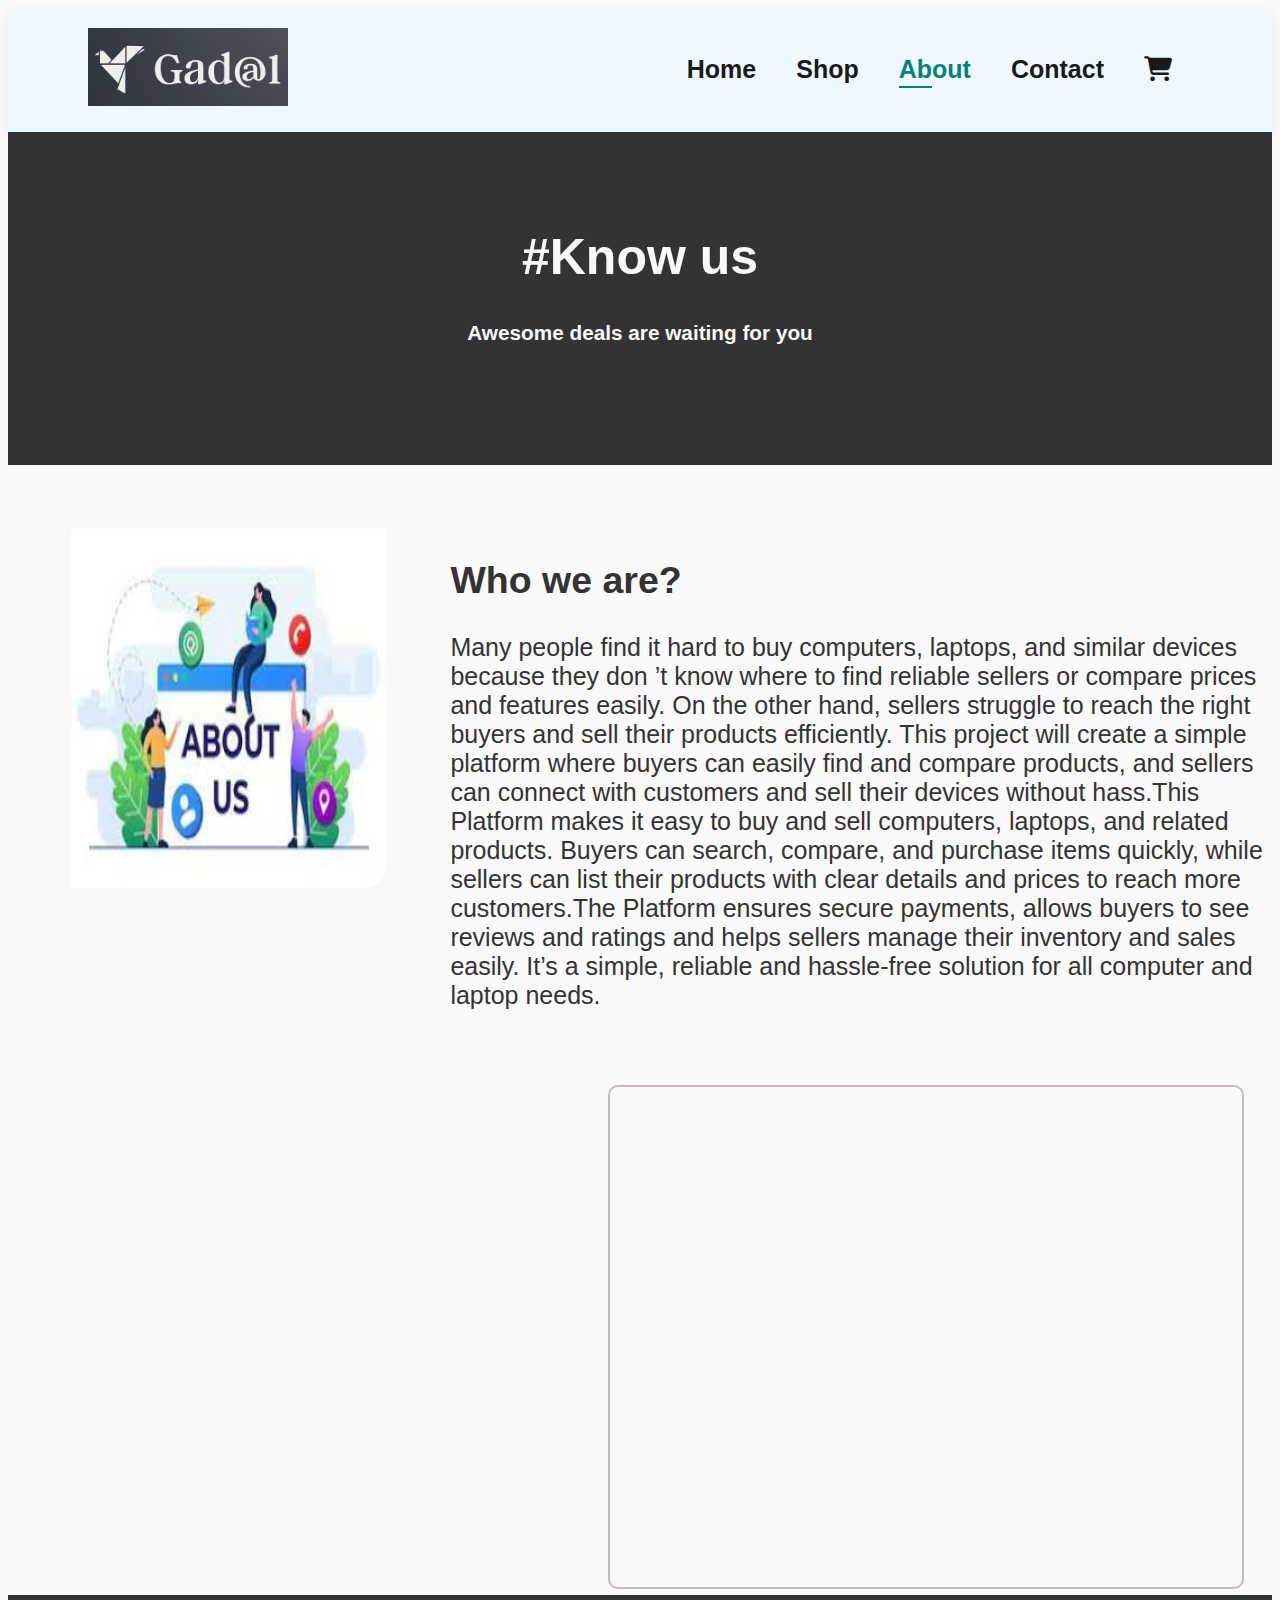
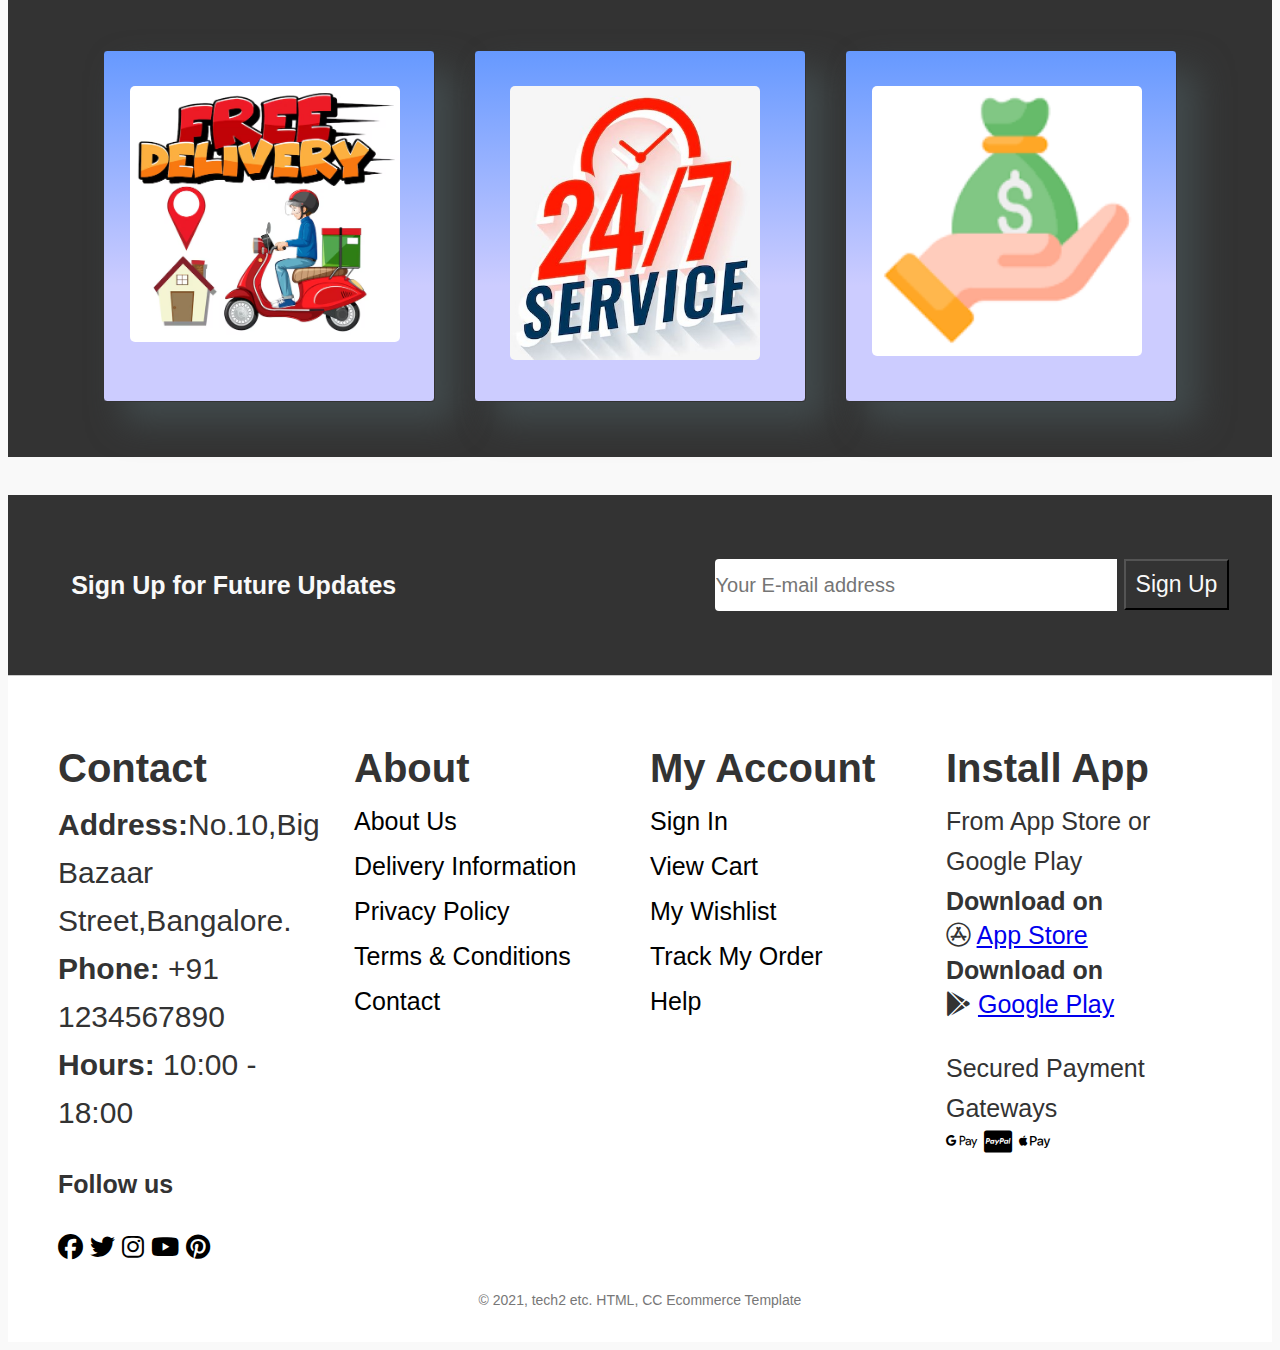
==== commit ffebddeb: "contact and about updated" ====
--- a/about.html
+++ b/about.html
@@ -16,57 +16,6 @@
       font-size: 25px;
     }
 
-    #header {
-      display: flex;
-      align-items: center;
-      justify-content: space-between;
-      padding: 20px 80px;
-      background: aliceblue;
-      box-shadow: 0 5px 15px rgba(0, 0, 0, 0.06);
-    }
-
-    .logo {
-      border-radius: 25px;
-    }
-
-
-    #navbar {
-      display: flex;
-      align-items: center;
-      justify-content: center;
-    }
-
-    #navbar li {
-      list-style: none;
-      padding: 0 20px;
-      position: relative;
-    }
-
-    #navbar li a {
-      text-decoration: none;
-      font-size: 16px;
-      font-weight: 600;
-      color: #1a1a1a;
-      transition: 0.3s ease;
-      font-size: 25px;
-    }
-
-    #navbar li a:hover,
-    #navbar li a.active {
-      color: #088178;
-    }
-
-    #navbar li a.active::after,
-    #navbar li a:hover::after {
-      content: "";
-      width: 30%;
-      height: 2px;
-      background: #088178;
-      position: absolute;
-      bottom: -4px;
-      left: 20px;
-    }
-
     .header-aboutus .about-header {
       background-color: #333;
       height: 30vh;
@@ -98,7 +47,7 @@
       text-align: center;
       margin-top: 50px;
       position: relative;
-
+      left: 600px;
     }
 
     .about-app .video video {
@@ -118,11 +67,11 @@
       height: 300px;
       text-align: center;
       padding: 25px 15px;
-      /*box-shadow: 20px 20px 34px rgb(66, 75, 77);*/
+      box-shadow: 20px 20px 34px rgb(66, 75, 77);
       border: 1px solid;
       border-radius: 4px;
       margin: 15px;
-      background-color: #333;
+      background: linear-gradient(to bottom, #6699ff 0%, #ccccff 67%);
     }
 
     #feature img {
@@ -266,6 +215,109 @@
       font-size: 14px;
       color: #777;
     }
+
+    #navbar li a:hover,
+    #navbar li a.active {
+      color: #088178;
+    }
+
+    #navbar li a.active::after,
+    #navbar li a:hover::after {
+      content: "";
+      width: 30%;
+      height: 2px;
+      background: #088178;
+      position: absolute;
+      bottom: -4px;
+      left: 20px;
+    }
+
+    #header {
+      display: flex;
+      align-items: center;
+      justify-content: space-between;
+      padding: 20px 80px;
+      background: aliceblue;
+      box-shadow: 0 5px 15px rgba(0, 0, 0, 0.06);
+    }
+
+    #navbar {
+      display: flex;
+      align-items: center;
+      justify-content: center;
+    }
+
+    #navbar li {
+      list-style: none;
+      padding: 0 20px;
+      position: relative;
+    }
+
+    #navbar li a {
+      text-decoration: none;
+      font-size: 16px;
+      font-weight: 600;
+      color: #1a1a1a;
+      transition: 0.3s ease;
+      font-size: 25px;
+    }
+
+    @media (min-width: 478px) and (max-width: 767px) {
+      .header-aboutus {
+        flex-direction: column;
+      }
+
+      .header-aboutus img {
+        width: 100%;
+        margin-bottom: 20px;
+      }
+
+      .about-header div {
+        padding-left: 0px;
+      }
+
+      .about-app .video {
+        width: 100%;
+      }
+    }
+
+    @media (min-width: 768px) and (max-width: 1023px) {
+      .header-aboutus {
+        flex-direction: row;
+      }
+
+      .header-aboutus img {
+        width: 50%;
+        margin-bottom: 0;
+      }
+
+      .about-header div {
+        padding-left: 20px;
+      }
+
+      .about-app .video {
+        width: 50%;
+      }
+    }
+
+    @media (min-width: 1024px) {
+      .header-aboutus {
+        flex-direction: row;
+      }
+
+      .header-aboutus img {
+        width: 50%;
+        margin-bottom: 0;
+      }
+
+      .about-header div {
+        padding-left: 20px;
+      }
+
+      .about-app .video {
+        width: 50%;
+      }
+    }
   </style>
 </head>
 
@@ -274,9 +326,9 @@
     <a href="#"><img src="assets/logo.png.jpg" class="logo" width="200px" /></a>
     <div>
       <ul id="navbar">
-        <li><a class="active" href="index.html">Home</a></li>
+        <li><a href="index.html">Home</a></li>
         <li><a href="shop.html">Shop</a></li>
-        <li><a href="about.html">About</a></li>
+        <li><a class="active" href="about.html">About</a></li>
         <li><a href="contact.html">Contact</a></li>
         <li>
           <a href="cart.html"><i class="fa-solid fa-cart-shopping"></i></a>
@@ -284,7 +336,6 @@
       </ul>
     </div>
   </section>
-
   <section class="header-aboutus">
     <div class="about-header">
       <h1>#Know us</h1>
@@ -366,11 +417,11 @@
       <div class="footer-column">
         <h3>About</h3>
         <ul>
-          <li><a href="about.html">About Us</a></li>
+          <li><a href="#">About Us</a></li>
           <li><a href="#">Delivery Information</a></li>
           <li><a href="#">Privacy Policy</a></li>
           <li><a href="#">Terms & Conditions</a></li>
-          <li><a href="contact.html">Contact</a></li>
+          <li><a href="#">Contact</a></li>
         </ul>
       </div>
 
@@ -378,7 +429,7 @@
         <h3>My Account</h3>
         <ul>
           <li><a href="#">Sign In</a></li>
-          <li><a href="cart.html">View Cart</a></li>
+          <li><a href="#">View Cart</a></li>
           <li><a href="#">My Wishlist</a></li>
           <li><a href="#">Track My Order</a></li>
           <li><a href="#">Help</a></li>
@@ -394,7 +445,7 @@
           <a href="#" class="app-link">App Store </a><br />
           <p><strong>Download on</strong></p>
           <i class="fa-brands fa-google-play"></i>
-          <a href="https://play.google.com/store/apps?hl=en_IN" class="app-link">Google Play</a><br /><br />
+          <a href="#" class="app-link">Google Play</a><br /><br />
 
           <p>Secured Payment Gateways</p>
           <div class="social-icons">
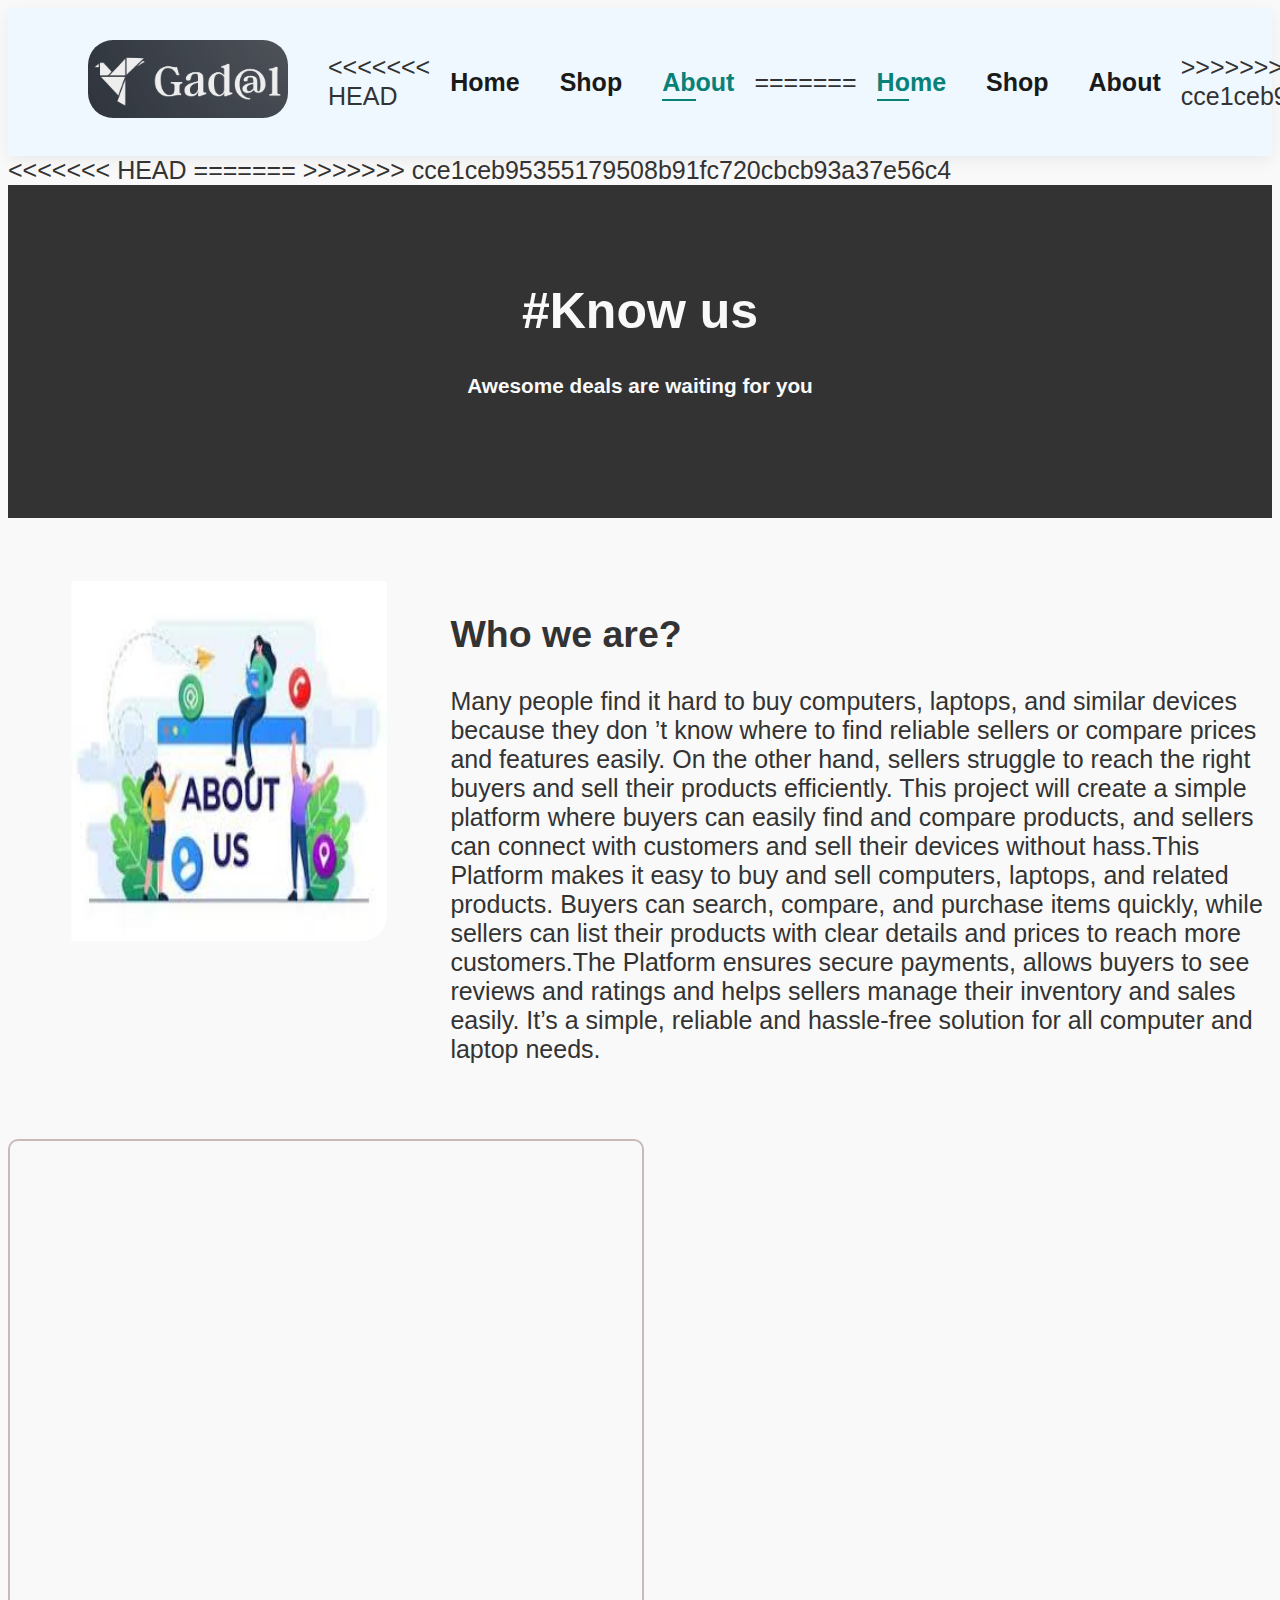
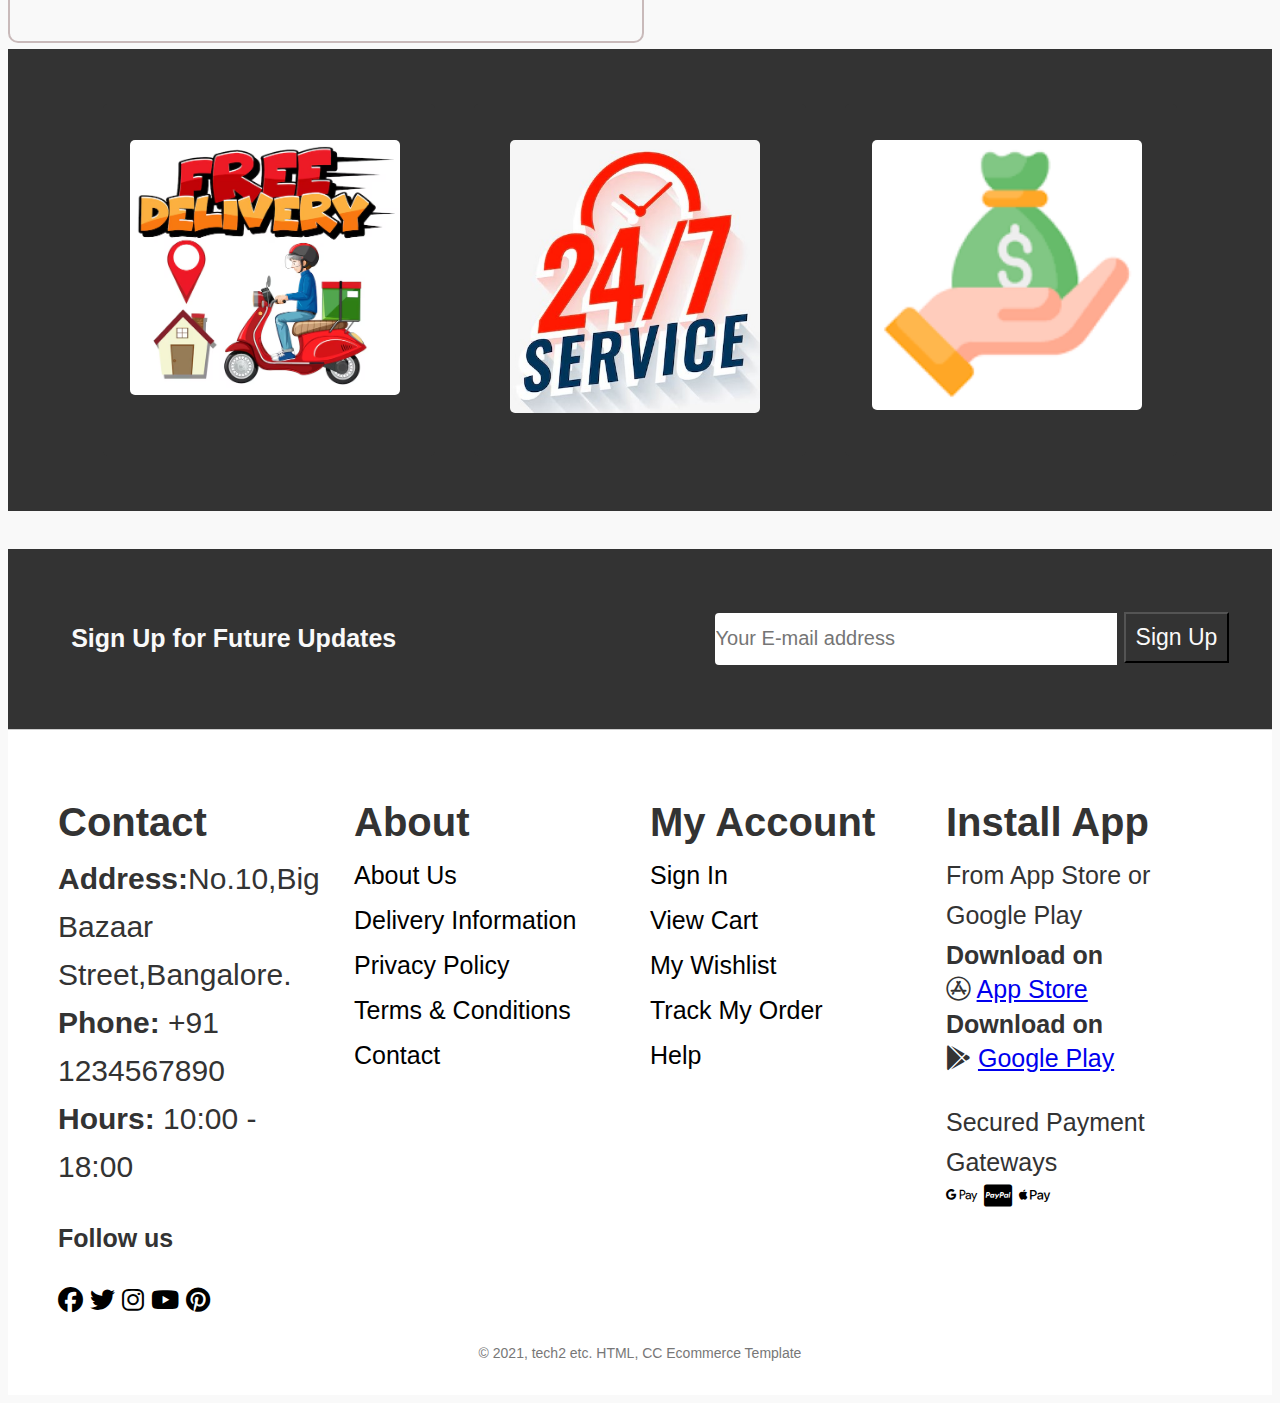
==== commit 3eda261a: "contact and about updated" ====
--- a/about.html
+++ b/about.html
@@ -16,6 +16,57 @@
       font-size: 25px;
     }
 
+    #header {
+      display: flex;
+      align-items: center;
+      justify-content: space-between;
+      padding: 20px 80px;
+      background: aliceblue;
+      box-shadow: 0 5px 15px rgba(0, 0, 0, 0.06);
+    }
+
+    .logo {
+      border-radius: 25px;
+    }
+
+
+    #navbar {
+      display: flex;
+      align-items: center;
+      justify-content: center;
+    }
+
+    #navbar li {
+      list-style: none;
+      padding: 0 20px;
+      position: relative;
+    }
+
+    #navbar li a {
+      text-decoration: none;
+      font-size: 16px;
+      font-weight: 600;
+      color: #1a1a1a;
+      transition: 0.3s ease;
+      font-size: 25px;
+    }
+
+    #navbar li a:hover,
+    #navbar li a.active {
+      color: #088178;
+    }
+
+    #navbar li a.active::after,
+    #navbar li a:hover::after {
+      content: "";
+      width: 30%;
+      height: 2px;
+      background: #088178;
+      position: absolute;
+      bottom: -4px;
+      left: 20px;
+    }
+
     .header-aboutus .about-header {
       background-color: #333;
       height: 30vh;
@@ -47,7 +98,7 @@
       text-align: center;
       margin-top: 50px;
       position: relative;
-      left: 600px;
+
     }
 
     .about-app .video video {
@@ -67,11 +118,11 @@
       height: 300px;
       text-align: center;
       padding: 25px 15px;
-      box-shadow: 20px 20px 34px rgb(66, 75, 77);
+      /*box-shadow: 20px 20px 34px rgb(66, 75, 77);*/
       border: 1px solid;
       border-radius: 4px;
       margin: 15px;
-      background: linear-gradient(to bottom, #6699ff 0%, #ccccff 67%);
+      background-color: #333;
     }
 
     #feature img {
@@ -326,9 +377,15 @@
     <a href="#"><img src="assets/logo.png.jpg" class="logo" width="200px" /></a>
     <div>
       <ul id="navbar">
+<<<<<<< HEAD
         <li><a href="index.html">Home</a></li>
         <li><a href="shop.html">Shop</a></li>
         <li><a class="active" href="about.html">About</a></li>
+=======
+        <li><a class="active" href="index.html">Home</a></li>
+        <li><a href="shop.html">Shop</a></li>
+        <li><a href="about.html">About</a></li>
+>>>>>>> cce1ceb95355179508b91fc720cbcb93a37e56c4
         <li><a href="contact.html">Contact</a></li>
         <li>
           <a href="cart.html"><i class="fa-solid fa-cart-shopping"></i></a>
@@ -336,6 +393,10 @@
       </ul>
     </div>
   </section>
+<<<<<<< HEAD
+=======
+
+>>>>>>> cce1ceb95355179508b91fc720cbcb93a37e56c4
   <section class="header-aboutus">
     <div class="about-header">
       <h1>#Know us</h1>
@@ -417,11 +478,11 @@
       <div class="footer-column">
         <h3>About</h3>
         <ul>
-          <li><a href="#">About Us</a></li>
+          <li><a href="about.html">About Us</a></li>
           <li><a href="#">Delivery Information</a></li>
           <li><a href="#">Privacy Policy</a></li>
           <li><a href="#">Terms & Conditions</a></li>
-          <li><a href="#">Contact</a></li>
+          <li><a href="contact.html">Contact</a></li>
         </ul>
       </div>
 
@@ -429,7 +490,7 @@
         <h3>My Account</h3>
         <ul>
           <li><a href="#">Sign In</a></li>
-          <li><a href="#">View Cart</a></li>
+          <li><a href="cart.html">View Cart</a></li>
           <li><a href="#">My Wishlist</a></li>
           <li><a href="#">Track My Order</a></li>
           <li><a href="#">Help</a></li>
@@ -445,7 +506,7 @@
           <a href="#" class="app-link">App Store </a><br />
           <p><strong>Download on</strong></p>
           <i class="fa-brands fa-google-play"></i>
-          <a href="#" class="app-link">Google Play</a><br /><br />
+          <a href="https://play.google.com/store/apps?hl=en_IN" class="app-link">Google Play</a><br /><br />
 
           <p>Secured Payment Gateways</p>
           <div class="social-icons">
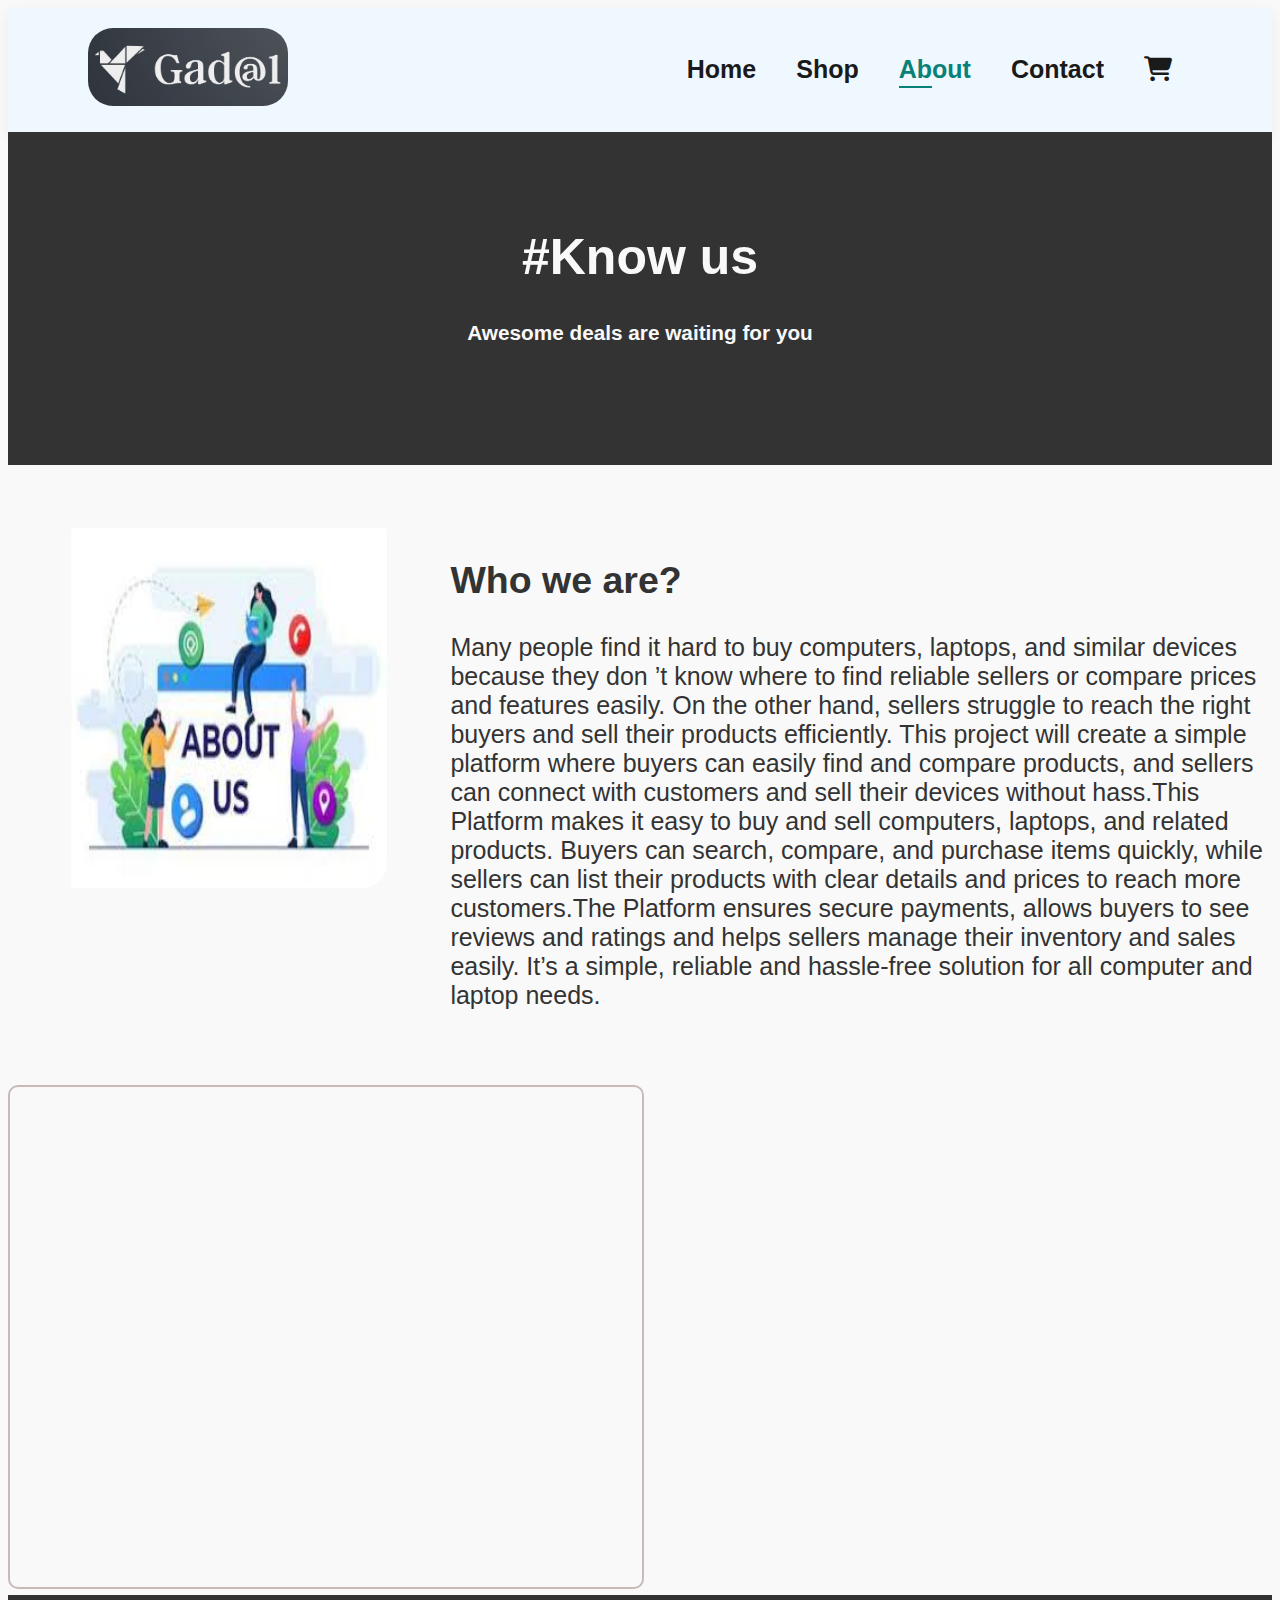
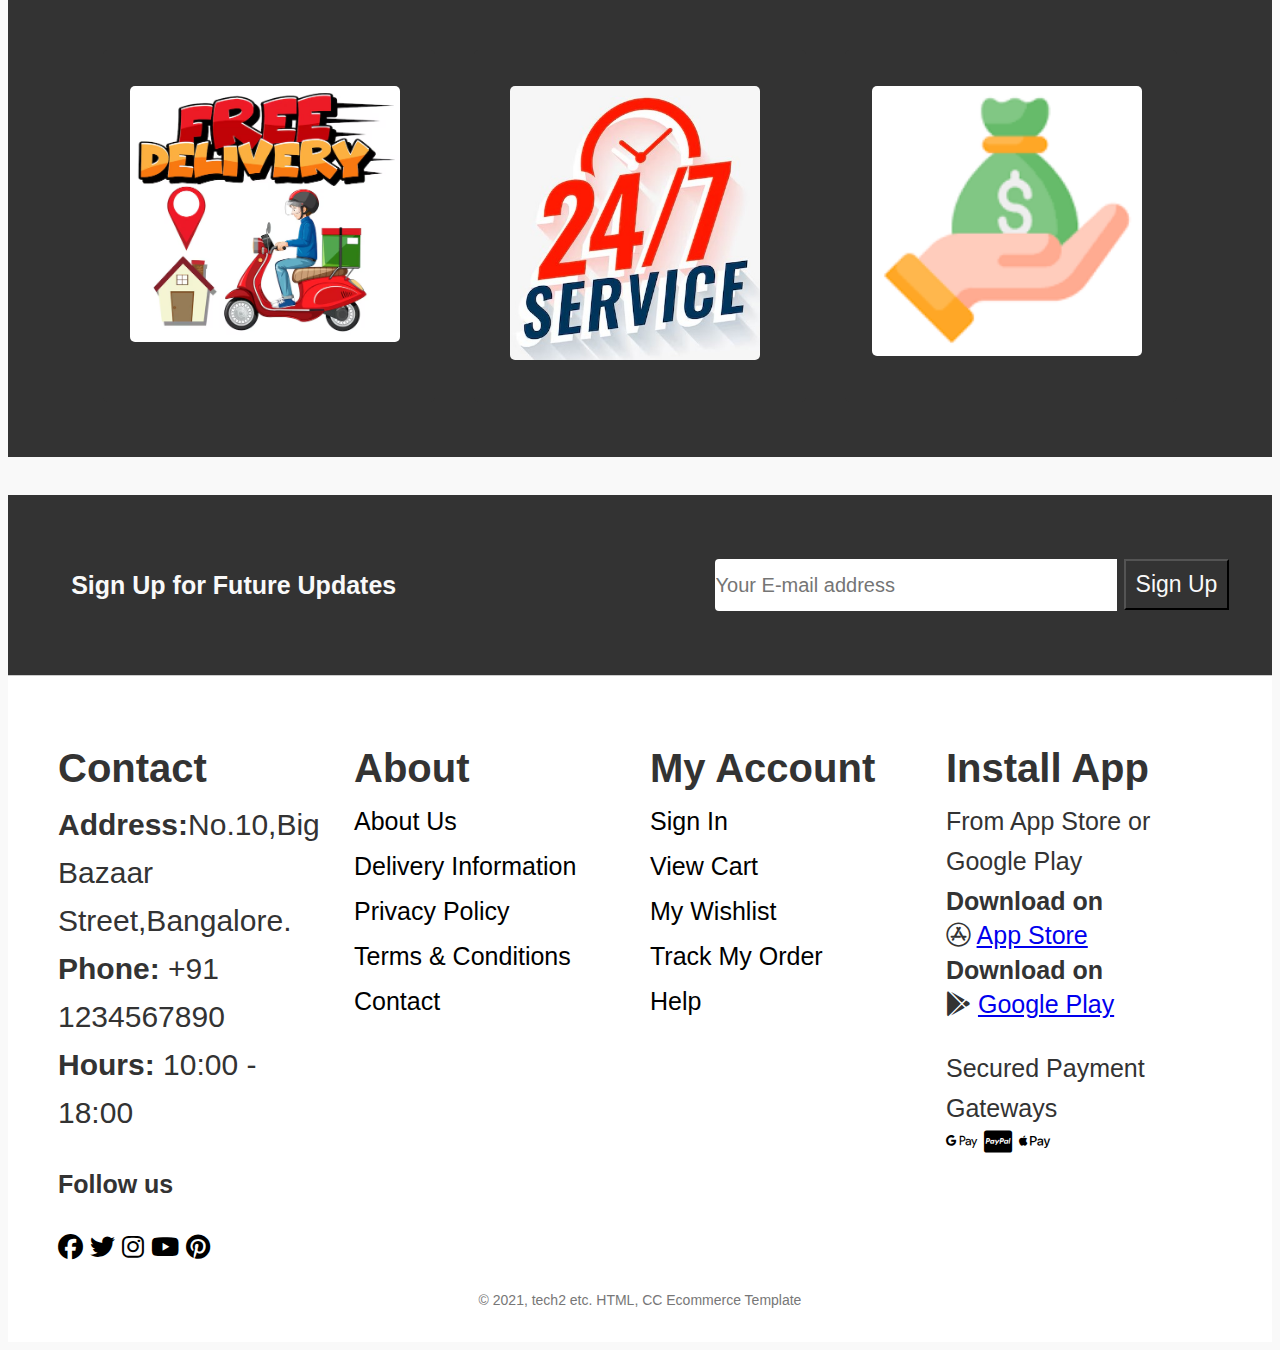
==== commit 857ed4b1: "added" ====
--- a/about.html
+++ b/about.html
@@ -377,15 +377,9 @@
     <a href="#"><img src="assets/logo.png.jpg" class="logo" width="200px" /></a>
     <div>
       <ul id="navbar">
-<<<<<<< HEAD
         <li><a href="index.html">Home</a></li>
         <li><a href="shop.html">Shop</a></li>
         <li><a class="active" href="about.html">About</a></li>
-=======
-        <li><a class="active" href="index.html">Home</a></li>
-        <li><a href="shop.html">Shop</a></li>
-        <li><a href="about.html">About</a></li>
->>>>>>> cce1ceb95355179508b91fc720cbcb93a37e56c4
         <li><a href="contact.html">Contact</a></li>
         <li>
           <a href="cart.html"><i class="fa-solid fa-cart-shopping"></i></a>
@@ -393,10 +387,6 @@
       </ul>
     </div>
   </section>
-<<<<<<< HEAD
-=======
-
->>>>>>> cce1ceb95355179508b91fc720cbcb93a37e56c4
   <section class="header-aboutus">
     <div class="about-header">
       <h1>#Know us</h1>
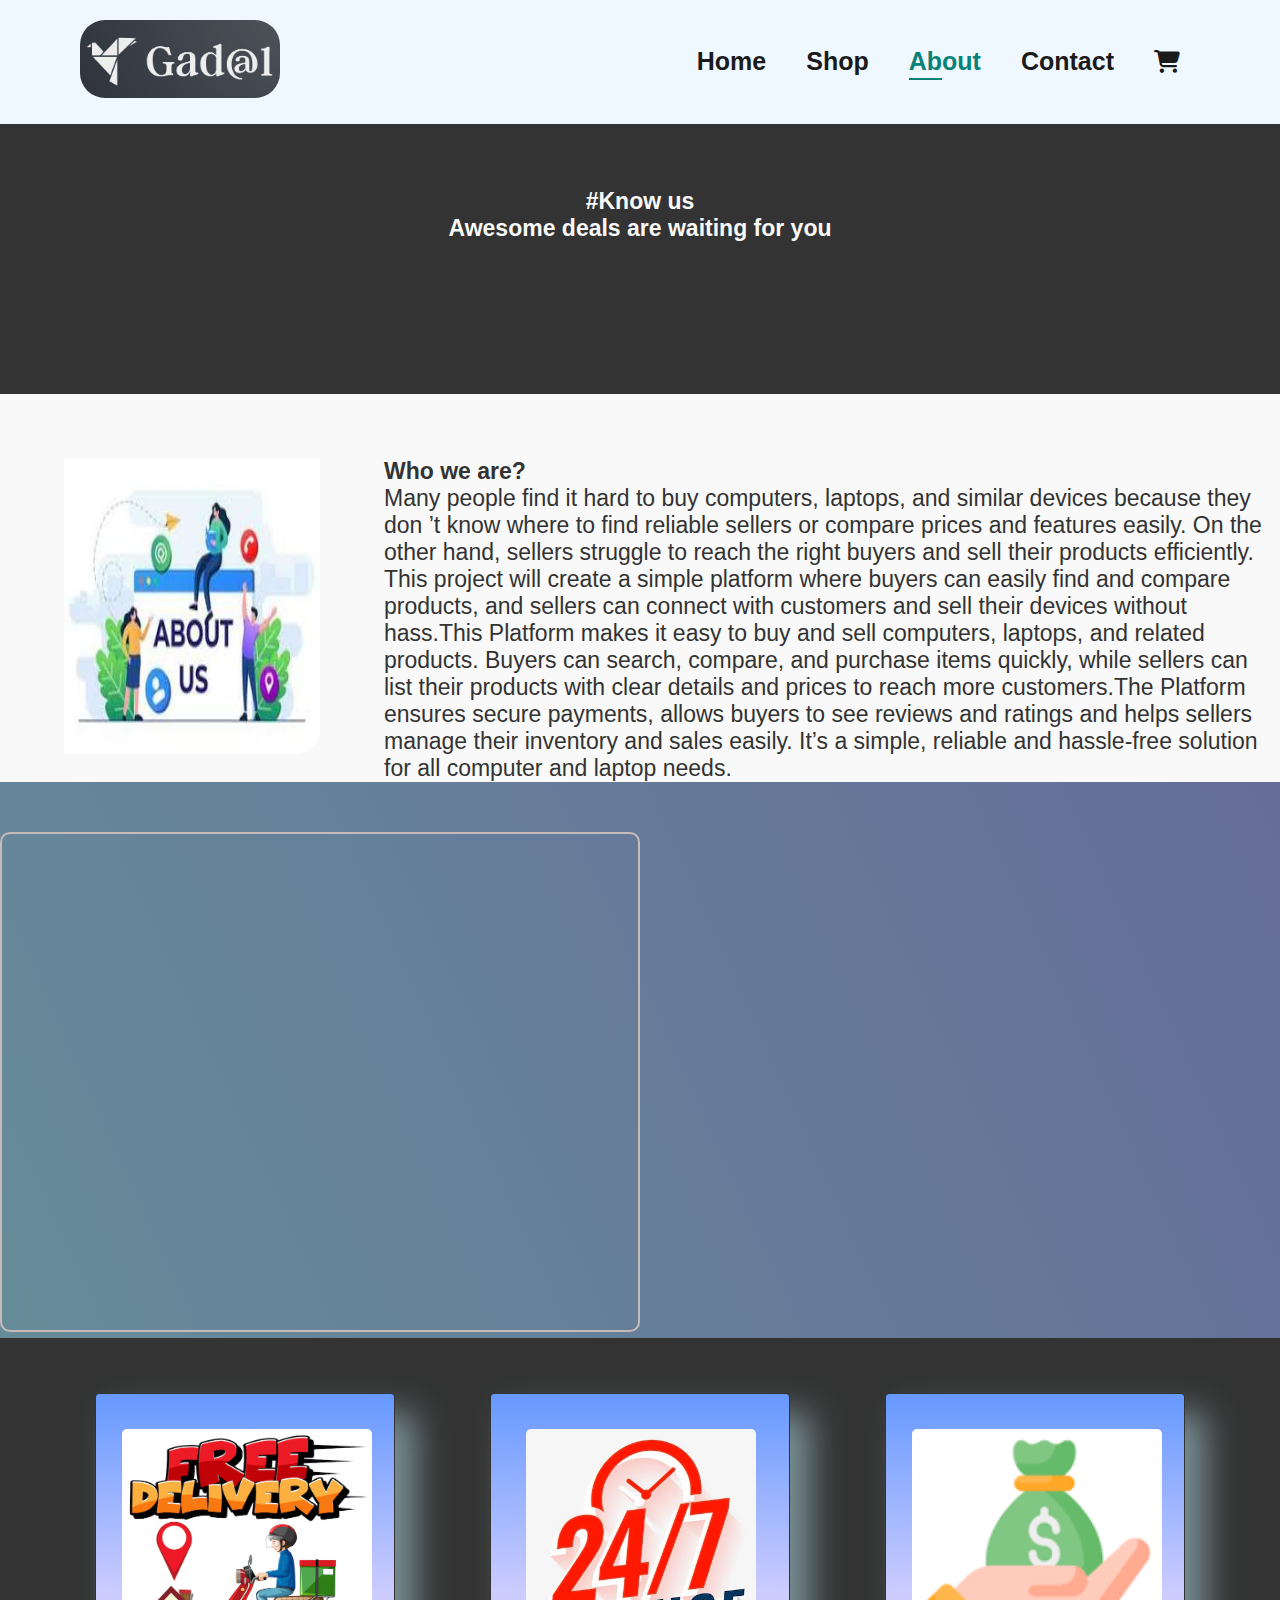
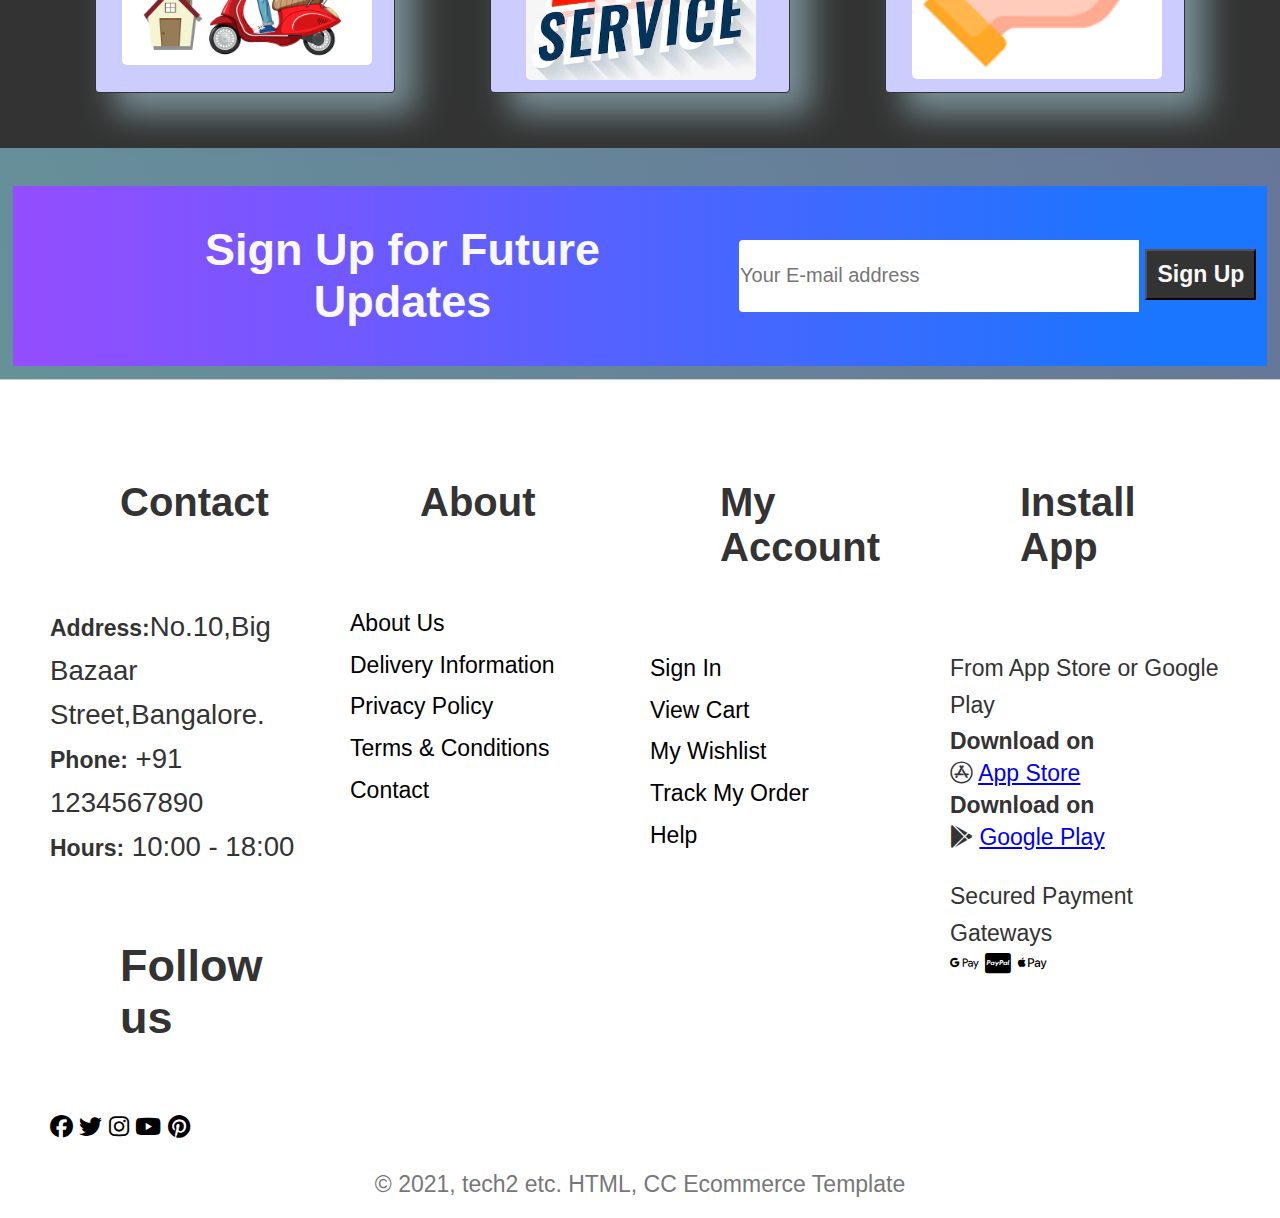
==== commit 341ec8a7: "updated" ====
--- a/about.html
+++ b/about.html
@@ -8,6 +8,7 @@
   <link rel="stylesheet" href="https://cdnjs.cloudflare.com/ajax/libs/font-awesome/6.7.2/css/all.min.css"
     integrity="sha512-Evv84Mr4kqVGRNSgIGL/F/aIDqQb7xQ2vcrdIwxfjThSH8CSR7PBEakCr51Ck+w+/U6swU2Im1vVX0SVk9ABhg=="
     crossorigin="anonymous" referrerpolicy="no-referrer" />
+  <link rel="stylesheet" href="style.css">
   <style>
     body {
       background-color: #f9f9f9;
--- a/style.css
+++ b/style.css
@@ -0,0 +1,417 @@
+/*Basic Style */
+* {
+  margin: 0;
+  padding: 0;
+  box-sizing: border-box;
+  font-size: 23px;
+}
+
+#hero img {
+  border-radius: 22%;
+}
+
+body {
+  width: 100%;
+  background: linear-gradient(to top right, #669999 0%, #666699 100%);
+}
+
+/*Style for header*/
+
+#header {
+  display: flex;
+  align-items: center;
+  justify-content: space-between;
+  padding: 20px 80px;
+  background: aliceblue;
+  box-shadow: 0 5px 15px rgba(0, 0, 0, 0.06);
+}
+
+#navbar {
+  display: flex;
+  align-items: center;
+  justify-content: center;
+}
+
+#navbar li {
+  list-style: none;
+  padding: 0 20px;
+  position: relative;
+}
+
+#navbar li a {
+  text-decoration: none;
+  font-size: 16px;
+  font-weight: 600;
+  color: #1a1a1a;
+  transition: 0.3s ease;
+  font-size: 25px;
+}
+
+#navbar li a:hover,
+#navbar li a.active {
+  color: #088178;
+}
+
+#navbar li a.active::after,
+#navbar li a:hover::after {
+  content: "";
+  width: 30%;
+  height: 2px;
+  background: #088178;
+  position: absolute;
+  bottom: -4px;
+  left: 20px;
+}
+
+/*Style for hero section*/
+/*#hero {
+  display: flex;
+  justify-content: space-between;
+  margin: 2%;
+  background-color: #088178;
+  position: static;
+  background-image: url("assets/hero.png");
+  background-size: cover;
+  height: 100vh;
+  text-align: center;
+  border-radius: 50px;
+}*/
+
+
+
+#text h1,
+h3,
+h4,
+button {
+  padding: 70px;
+  font-weight: bolder;
+  font-size: 45px;
+}
+
+#text button {
+  position: absolute;
+  right: 60%;
+  background-color: bisque;
+  color: #0c8a82;
+}
+
+.logo {
+  border-radius: 25px;
+}
+
+#text p {
+  color: #088178;
+}
+
+/*style for Feature section*/
+.section1 {
+  padding: 40px 80px;
+}
+
+#feature .feature-box {
+  width: 300px;
+  height: 300px;
+  text-align: center;
+  padding: 25px 15px;
+  box-shadow: 20px 20px 34px rgb(124, 147, 153);
+  border: 1px solid;
+  border-radius: 4px;
+  margin: 15px;
+  background: linear-gradient(to bottom, #6699ff 0%, #ccccff 67%);
+}
+
+#feature img {
+  margin-left: 1px;
+  display: flex;
+  margin-bottom: 10px;
+  width: 270px;
+  padding: 10px;
+}
+
+#feature {
+  display: flex;
+  justify-content: space-between;
+  flex-wrap: wrap;
+}
+
+#feature img {
+  border-radius: 15px;
+}
+
+#feature .feature-box:hover {
+  box-shadow: 10px 10px 54px rgb(153, 181, 188);
+}
+
+.product-container .product {
+  border: 1px solid;
+  background: linear-gradient(to top, #666699 0%, #ffffff 100%);
+  text-align: center;
+  padding: 10px;
+  border-radius: 10px;
+  width: 500px;
+  height: 100%;
+  cursor: pointer;
+  transition: 0.2s ease;
+  position: relative;
+  box-shadow: 20px 20px 30px rgb(0, 0, 0, 0.1);
+  margin: 15px;
+}
+
+.product-container :hover {
+  box-shadow: 20px 20px 30px rgb(0, 0, 0, 0.15);
+}
+
+.product-container .product img {
+  border-radius: 25px;
+}
+
+.product-container .product .des {
+  text-align: start;
+  padding: 15px 0;
+}
+
+.product-container .product .des span {
+  color: #088178;
+  font-weight: bolder;
+}
+
+#product1 .product .cart {
+  border-radius: 50px;
+  width: 50px;
+  height: 50px;
+  line-height: 50px;
+  border: 1px solid;
+  color: #088178;
+
+  top: 285px;
+  left: 350px;
+  padding-left: 2x;
+}
+
+#product1 .product-container {
+  display: flex;
+  justify-content: space-between;
+  padding: 20px;
+  flex-wrap: wrap;
+}
+
+#newsletter {
+  color: white;
+  display: flex;
+  justify-content: space-between;
+  align-items: center;
+  background: linear-gradient(to right, #944dff 0%, #1a75ff 91%);
+  height: 20vh;
+  text-align: center;
+  margin: 1%;
+}
+
+#newsletter p,
+button {
+  font-size: 23px;
+  color: white;
+}
+
+#newsletter input {
+  height: 3.125rem;
+  padding: 20px;
+  font-size: 14px;
+  width: 100%;
+  border: 1px solid transparent;
+  border-radius: 4px;
+  outline: none;
+  border-top-right-radius: 0;
+  border-bottom-right-radius: 0;
+}
+
+#newsletter .form {
+  display: flexbox;
+  width: 600px;
+}
+
+#newsletter button {
+  background-color: #a366ff;
+  color: rgb(255, 255, 255);
+  white-space: nowrap;
+  padding: 0px;
+  cursor: pointer;
+}
+
+/*footer style*/
+.footer {
+  background-color: #fff;
+  padding: 20px 40px;
+  border-top: 1px solid #ccc;
+}
+
+.footer-container {
+  display: flex;
+  justify-content: space-between;
+  flex-wrap: wrap;
+  max-width: 1200px;
+  margin: 0 auto;
+}
+
+.footer-column {
+  flex: 1;
+  min-width: 200px;
+  margin: 10px;
+}
+
+.footer-column h3 {
+  margin-bottom: 10px;
+  font-size: 40px;
+  font-weight: bold;
+}
+
+.footer-column p,
+.footer-column ul {
+  margin: 0;
+  padding: 0;
+  list-style: none;
+  line-height: 1.6;
+}
+
+.footer-column ul li {
+  margin-bottom: 5px;
+}
+
+.footer-column ul li a,
+.footer-column p a {
+  text-decoration: none;
+  color: #000;
+  transition: color 0.3s;
+}
+
+.footer-column ul li a:hover,
+.footer-column p a:hover {
+  color: #007bff;
+}
+
+footer .follow {
+  margin-top: 10px;
+}
+
+footer .social-icons {
+  color: black;
+  padding-right: 6%;
+  cursor: pointer;
+
+}
+
+footer .social-icons i:hover,
+footer a:hover {
+  color: blueviolet;
+}
+
+footer .social-icons {
+  border-width: 100%;
+}
+
+.footer-bottom {
+  text-align: center;
+  margin-top: 20px;
+  font-size: 14px;
+  color: #777;
+}
+
+/* shop page style*/
+#page-header {
+  background-image: url("assets/shop\ banner.jpg");
+  background-repeat: no-repeat;
+  background-size: cover;
+  width: 100%;
+  height: 40vh;
+  display: flex;
+  text-align: center;
+  flex-direction: column;
+  padding: 14px;
+}
+
+#page-header h2,
+#page-header p {
+  color: black;
+}
+
+#pagination {
+  text-align: center;
+}
+
+#pagination a {
+  text-decoration: none;
+  background-color: darkcyan;
+  padding: 15px 20px;
+  border-radius: 4px;
+  color: white;
+  font-weight: 600;
+}
+
+#home-banner {
+  background-image: url("assets/home\ banner.png");
+  background-repeat: no-repeat;
+  background-size: cover;
+  width: 100%;
+  height: 75vh;
+  display: flex;
+  text-align: center;
+  flex-direction: column;
+  padding: 14px;
+
+}
+
+@media (min-width: 478px) and (max-width: 767px) {
+  .header-aboutus {
+    flex-direction: column;
+  }
+
+  .header-aboutus img {
+    width: 100%;
+    margin-bottom: 20px;
+  }
+
+  .about-header div {
+    padding-left: 0px;
+  }
+
+  .about-app .video {
+    width: 100%;
+  }
+}
+
+@media (min-width: 768px) and (max-width: 1023px) {
+  .header-aboutus {
+    flex-direction: row;
+  }
+
+  .header-aboutus img {
+    width: 50%;
+    margin-bottom: 0;
+  }
+
+  .about-header div {
+    padding-left: 20px;
+  }
+
+  .about-app .video {
+    width: 50%;
+  }
+}
+
+@media (min-width: 1024px) {
+  .header-aboutus {
+    flex-direction: row;
+  }
+
+  .header-aboutus img {
+    width: 50%;
+    margin-bottom: 0;
+  }
+
+  .about-header div {
+    padding-left: 20px;
+  }
+
+  .about-app .video {
+    width: 50%;
+  }
+}